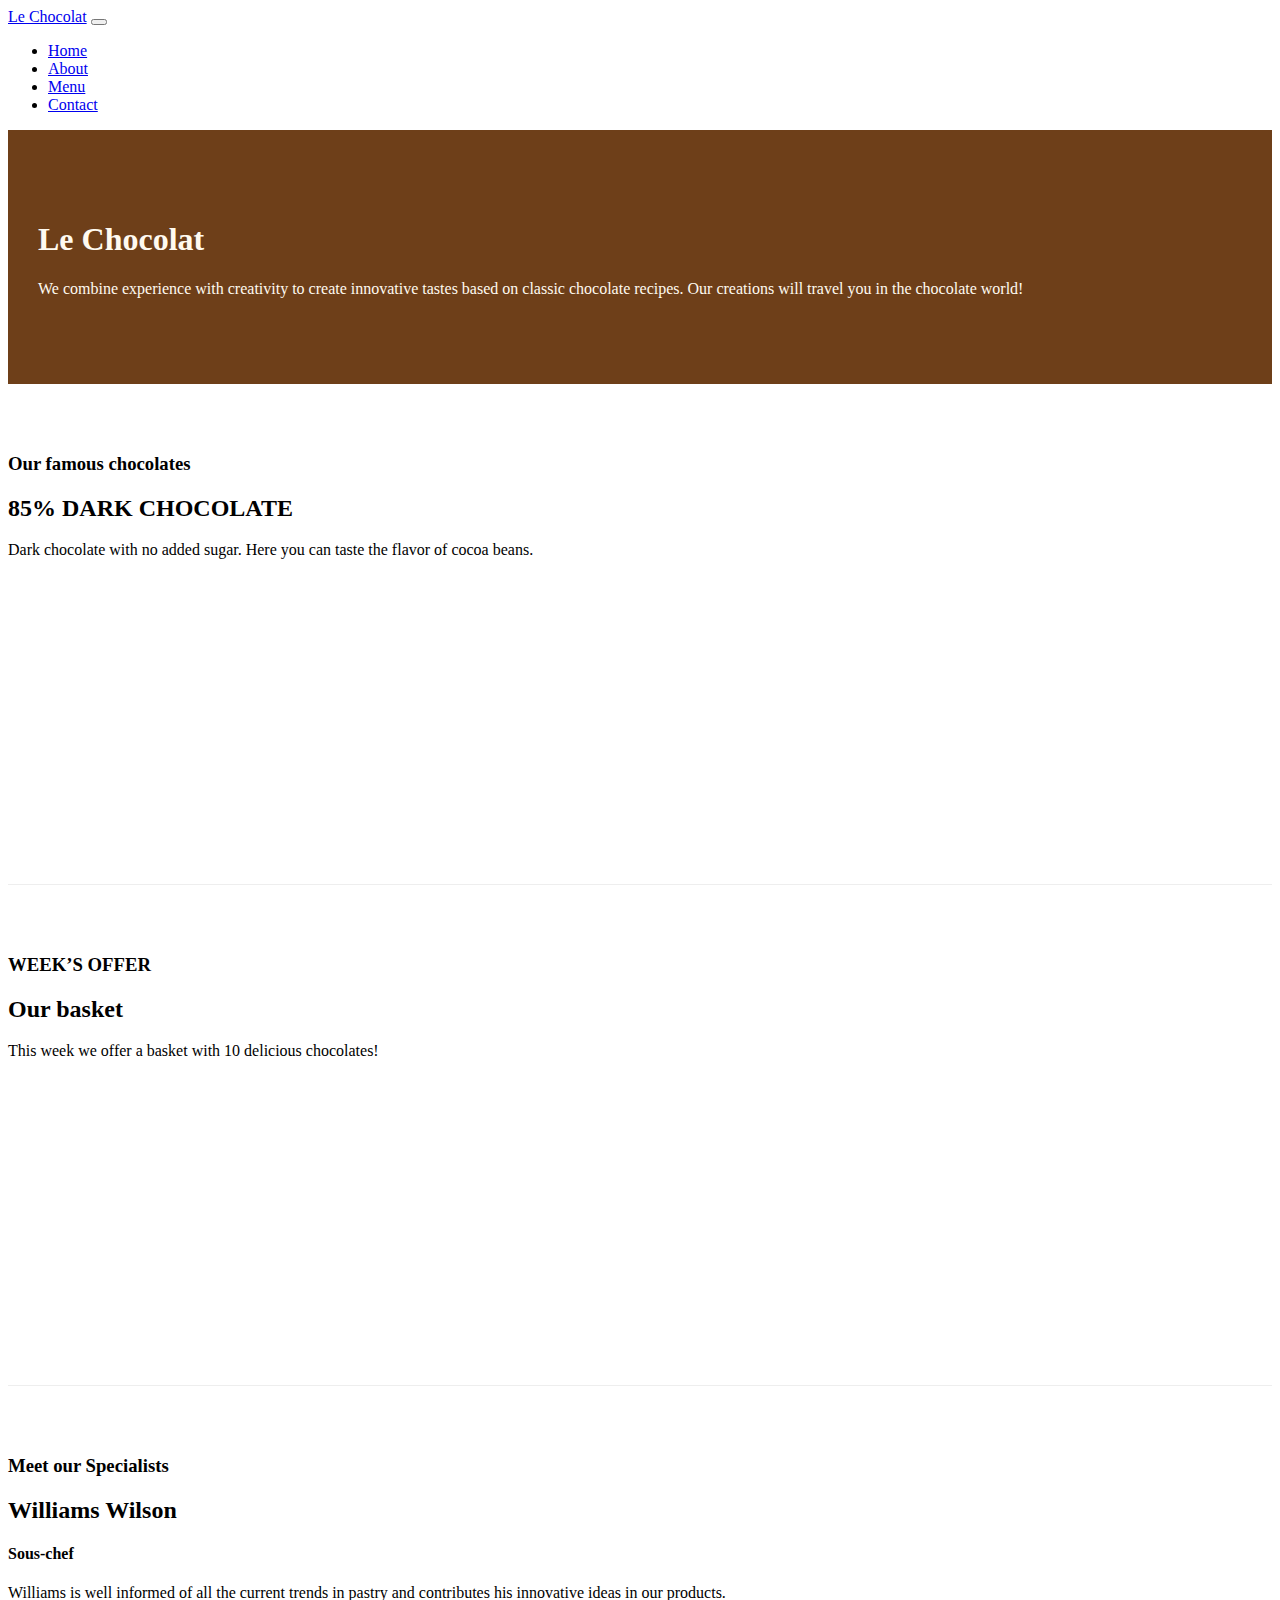
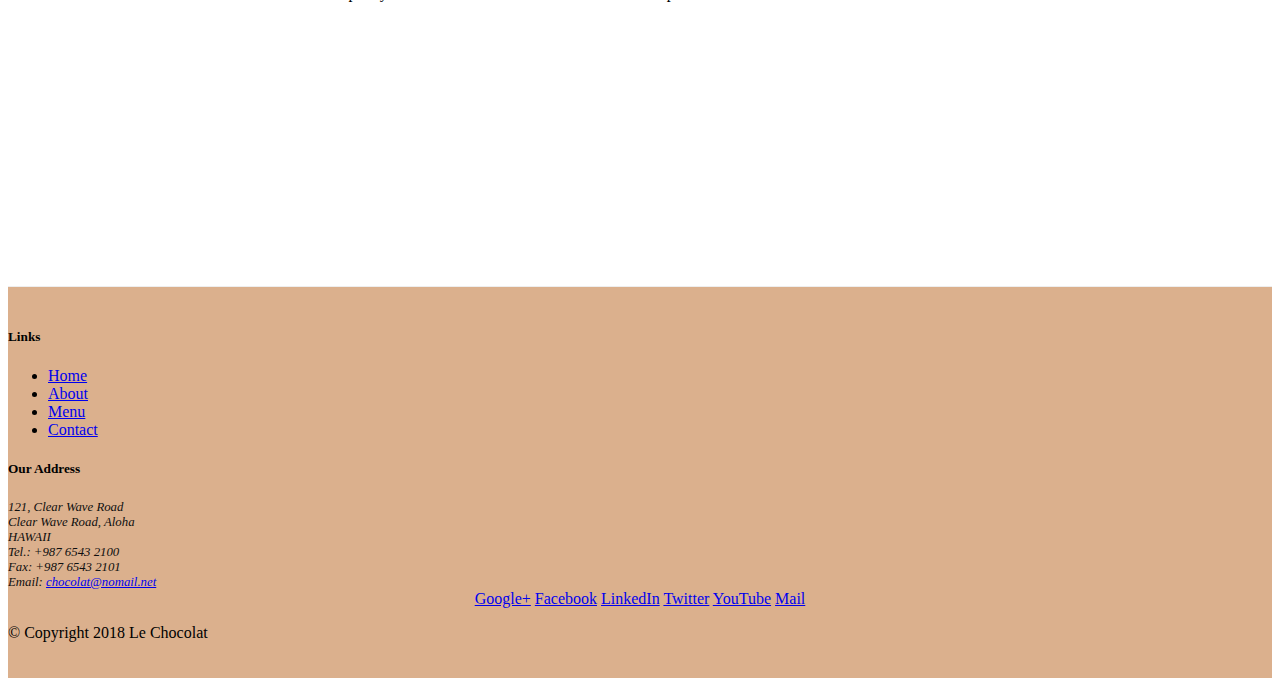
==== index.html @ abb356e7 "Navbar implemented" ====
<!DOCTYPE html>
<html lang="en">

<head>
    <title>Le Chocolat</title>
    <meta charset="utf-8">
    <meta name="viewport" content="width=device-width, initial-scale=1, shrink-to-fit=no">
    <meta http-equiv="x-ua-compatible" content="ie=edge">
    <link rel="stylesheet" href="node_modules/bootstrap/dist/css/bootstrap.min.css">
    <link href="css/css.css" rel="stylesheet">
</head>

<body>
    <nav class="navbar navbar-expand-md navbar-light bg-light fixed-top" >
        <div class="container">
            <a class="navbar-brand" href="#">Le Chocolat</a>
            <button class="navbar-toggler" type="button" data-toggle="collapse"  data-target="#Navbar">
                <span class="navbar-toggler-icon"></span>
            </button>
            <div class="collapse navbar-collapse" id="Navbar">
                <ul class="navbar-nav">
                    <li class="nav-item active"><a class="nav-link" href="#"> Home</a></li>
                    <li class="nav-item"><a class="nav-link" href="./aboutus.html">About</a></li>
                    <li class="nav-item"><a class="nav-link" href="#">Menu</a></li>
                    <li class="nav-item"><a class="nav-link" href="#">Contact</a></li>
                </ul>
            </div>            
        </div>
    </nav>
    <header class="jumbotron">
        <div class="container">
            <div class="row row-header">
                <div class="col-12 col-sm-8">
                    <h1>Le Chocolat</h1>
                    <p>We combine experience with creativity to create innovative tastes based on classic chocolate recipes. Our creations will travel you in the chocolate world!</p>
                </div>
                <div class="col col-sm">
                    <!-- TODO -->
                </div>
            </div>
        </div>
    </header>

    <div class="container">
        <div class="row flex-row-reverse row-content align-items-center">
            <div class="col-sm-4 col-md-3">
                <h3>Our famous chocolates</h3>
            </div>
            <div class="col-sm col-md">
                <h2>85% DARK CHOCOLATE</h2>
                <p>Dark chocolate with no added sugar. Here you can taste the flavor of cocoa beans.</p>
            </div>
        </div>


        <div class="row row-content align-items-center">
            <div class="col-sm-4 col-md-3">
                <h3>WEEK’S OFFER</h3>
            </div>
            <div class="col-sm col-md">
                <h2>Our basket</h2>
                <p>This week we offer a basket with 10 delicious chocolates! </p>
            </div>
        </div>

        <div class="row flex-row-reverse row-content align-items-center">
            <div class="col-sm-4 col-md-3">
                <h3>Meet our  Specialists</h3>
            </div>
            <div class="col-sm col-md">
                <h2>Williams Wilson </h2>
                <h4>Sous-chef</h4>
                <p>Williams is well informed of all the current trends in pastry and contributes his innovative ideas in our products.</p>
            </div>
        </div>
    </div>

    <footer class="footer">
        <div class="container">
            <div class="row">             
                <div class="col-5 offset-1 col-sm-2">
                    <h5>Links</h5>
                    <ul class="list-unstyled">
                        <li><a href="#">Home</a></li>
                        <li><a href="#">About</a></li>
                        <li><a href="#">Menu</a></li>
                        <li><a href="#">Contact</a></li>
                    </ul>
                </div>
                <div class="col-6 col-sm-5">
                    <h5>Our Address</h5>
                    <address>
                        121, Clear Wave Road<br>
                        Clear Wave Road, Aloha<br>
                        HAWAII<br>
                        Tel.: +987 6543 2100<br>
                        Fax: +987 6543 2101<br>
                        Email: <a href="mailto:chocolat@nomail.net">chocolat@nomail.net</a>
		           </address>
                </div>
                <div class="col col-sm-4 align-self-center">
                    <div style="text-align: center;">
                        <a href="http://google.com/+">Google+</a>
                        <a href="http://www.facebook.com/profile.php?id=">Facebook</a>
                        <a href="http://www.linkedin.com/in/">LinkedIn</a>
                        <a href="http://twitter.com/">Twitter</a>
                        <a href="http://youtube.com/">YouTube</a>
                        <a href="mailto:">Mail</a>
                    </div>
                </div>
           </div>
           <div class="row justify-content-center">             
                <div class="col-auto">
                    <p> &copy; Copyright 2018 Le Chocolat</p>
                </div>
           </div>
        </div>
    </footer>

    <script src="node_modules/jquery/dist/jquery.min.js"></script>
    <script src="node_modules/tether/dist/js/tether.min.js"></script>
    <script src="node_modules/popper.js/dist/umd/popper.min.js"></script>
    <script src="node_modules/bootstrap/dist/js/bootstrap.min.js"></script>
</body>


</html>
---- css/css.css ----
.jumbotron {
    padding:70px 30px 70px 30px;
    margin:0px auto;
    background: #6E3F19;
    color:floralwhite;
}
address{
    font-size:80%;
    margin:0px;
    color:#0f0f0f;
}

.row-header{
    margin:0px auto;
    padding:0px;
}
.row-content {
    margin:0px auto;
    padding: 50px 0px 50px 0px;
    border-bottom: 1px ridge;
    min-height:400px;
}
.footer{
    background-color: #dbb08d;
    margin:0px auto;
    padding: 20px 0px 20px 0px;
}
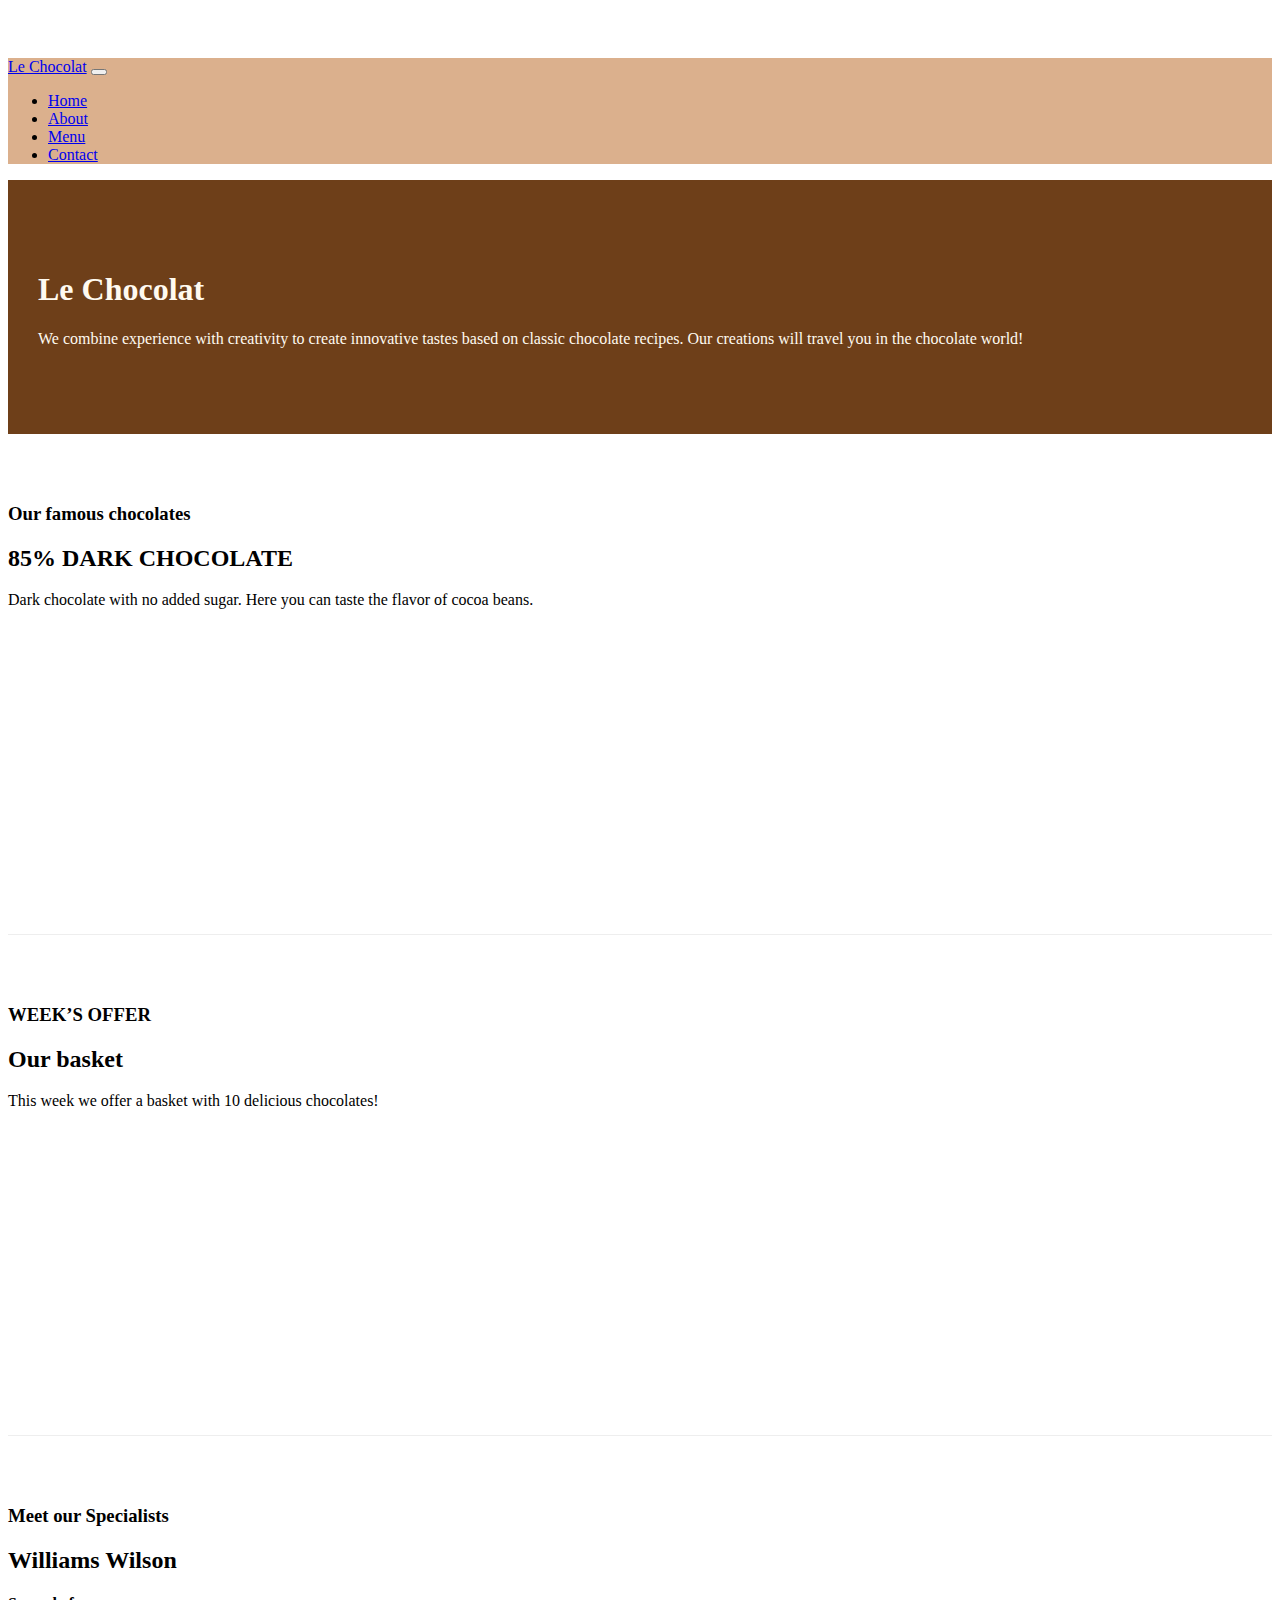
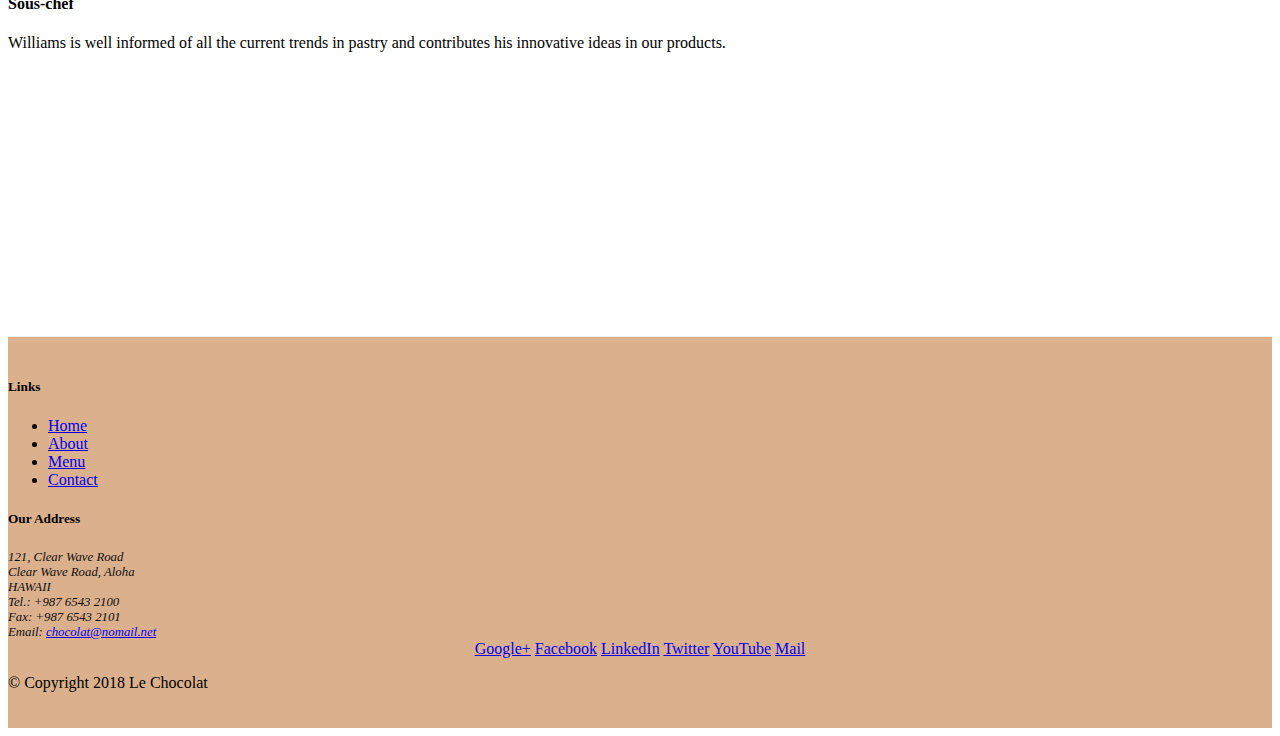
==== commit 8e741bf9: "Breadcrumb implemented" ====
--- a/index.html
+++ b/index.html
@@ -27,6 +27,7 @@
             </div>            
         </div>
     </nav>
+
     <header class="jumbotron">
         <div class="container">
             <div class="row row-header">
@@ -40,6 +41,7 @@
             </div>
         </div>
     </header>
+
 
     <div class="container">
         <div class="row flex-row-reverse row-content align-items-center">
--- a/css/css.css
+++ b/css/css.css
@@ -25,3 +25,11 @@
     margin:0px auto;
     padding: 20px 0px 20px 0px;
 }
+
+body{
+    padding:50px 0px 0px 0px;
+    z-index:0;
+}
+.bg-light {
+    background-color: #dbb08d !important;
+}
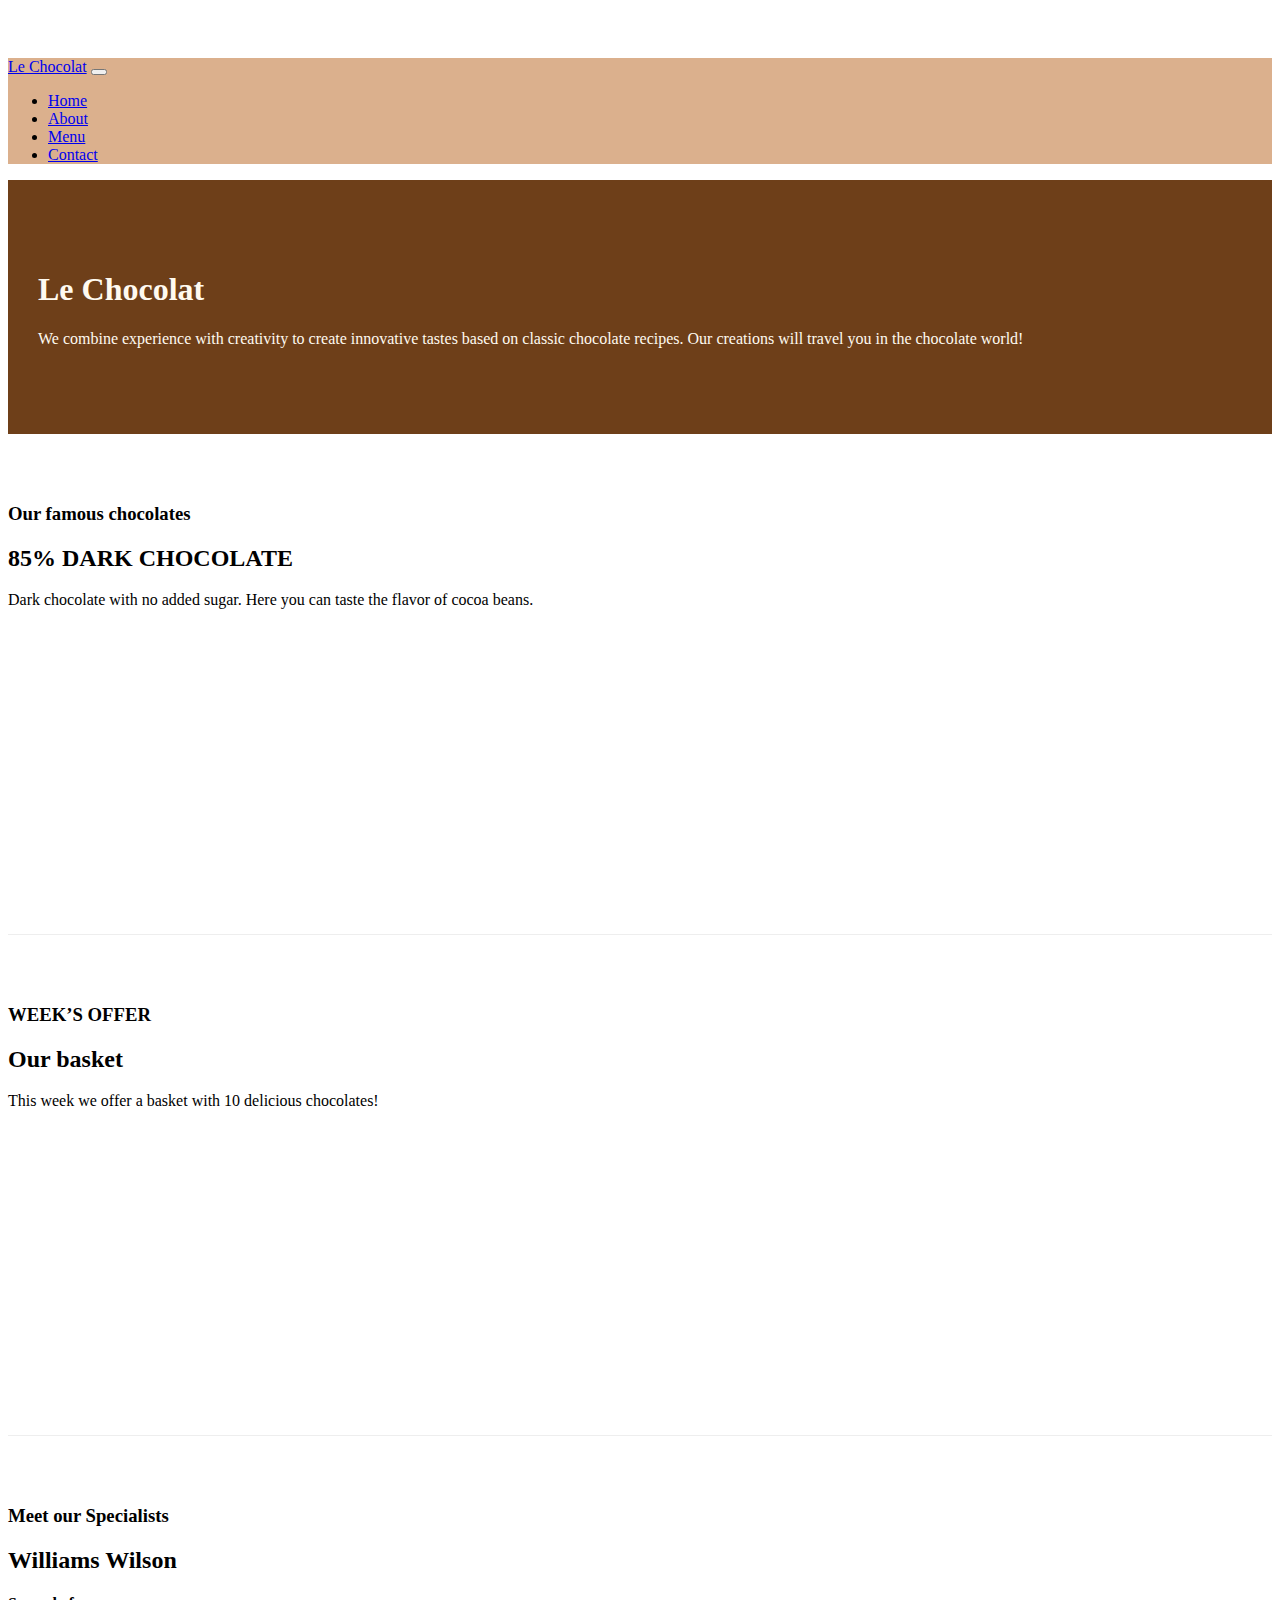
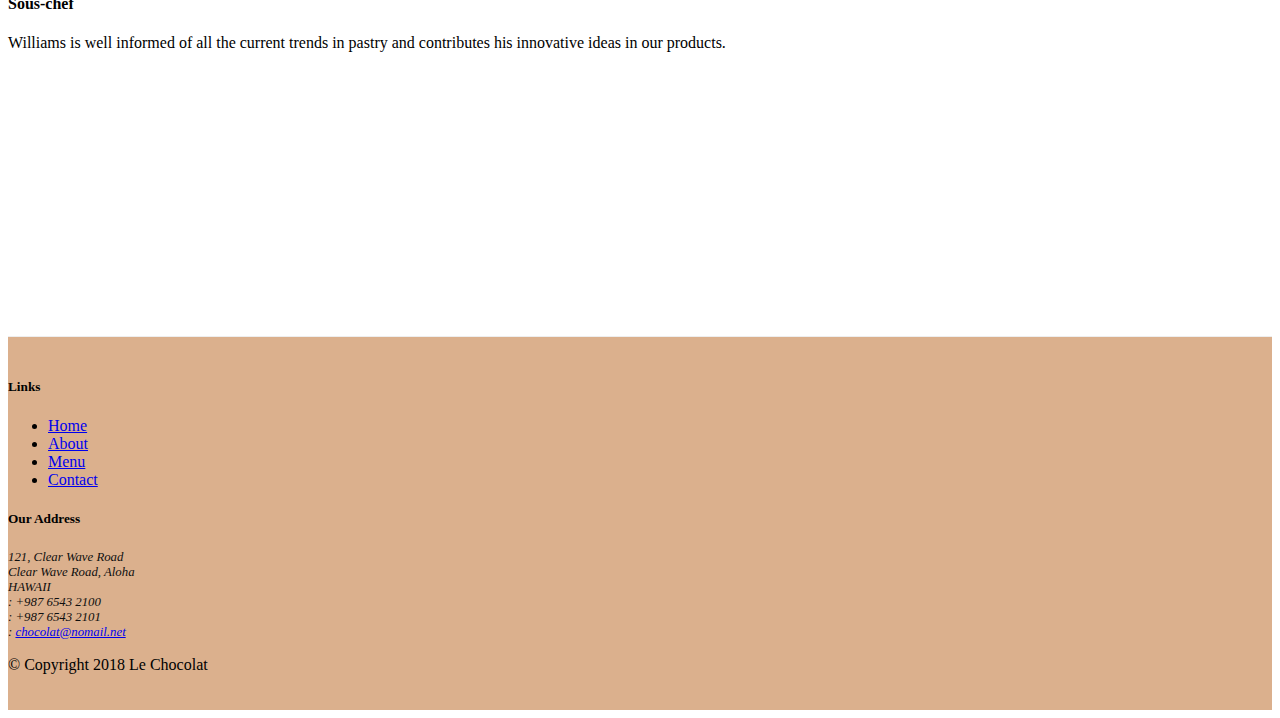
==== commit 09a1d680: "Font-Awesome implemented" ====
--- a/index.html
+++ b/index.html
@@ -8,6 +8,7 @@
     <meta http-equiv="x-ua-compatible" content="ie=edge">
     <link rel="stylesheet" href="node_modules/bootstrap/dist/css/bootstrap.min.css">
     <link href="css/css.css" rel="stylesheet">
+    <link rel="stylesheet" href="node_modules/font-awesome/css/font-awesome.min.css">
 </head>
 
 <body>
@@ -19,10 +20,18 @@
             </button>
             <div class="collapse navbar-collapse" id="Navbar">
                 <ul class="navbar-nav">
-                    <li class="nav-item active"><a class="nav-link" href="#"> Home</a></li>
-                    <li class="nav-item"><a class="nav-link" href="./aboutus.html">About</a></li>
-                    <li class="nav-item"><a class="nav-link" href="#">Menu</a></li>
-                    <li class="nav-item"><a class="nav-link" href="#">Contact</a></li>
+                    <li class="nav-item active">
+                        <a class="nav-link" href="#"><span class="fa fa-home fa-lg"></span> Home</a>
+                    </li>
+                    <li class="nav-item">
+                        <a class="nav-link" href="./aboutus.html"><span class="fa fa-info fa-lg"></span> About</a>
+                    </li>
+                    <li class="nav-item">
+                        <a class="nav-link" href="#"><span class="fa fa-list fa-lg"></span> Menu</a>
+                    </li>
+                    <li class="nav-item">
+                        <a class="nav-link" href="#"><span class="fa fa-address-card fa-lg"></span> Contact</a>
+                    </li>
                 </ul>
             </div>            
         </div>
@@ -95,19 +104,26 @@
                         121, Clear Wave Road<br>
                         Clear Wave Road, Aloha<br>
                         HAWAII<br>
-                        Tel.: +987 6543 2100<br>
-                        Fax: +987 6543 2101<br>
-                        Email: <a href="mailto:chocolat@nomail.net">chocolat@nomail.net</a>
+                        <i class="fa fa-phone fa-lg"></i>: +987 6543 2100 <br>
+                        <i class="fa fa-fax fa-lg"></i>: +987 6543 2101 <br>
+                        <i class="fa fa-envelope fa-lg"></i>: 
+                        <a href="mailto: chocolat@nomail.net"> chocolat@nomail.net </a>
 		           </address>
                 </div>
                 <div class="col col-sm-4 align-self-center">
                     <div style="text-align: center;">
-                        <a href="http://google.com/+">Google+</a>
-                        <a href="http://www.facebook.com/profile.php?id=">Facebook</a>
-                        <a href="http://www.linkedin.com/in/">LinkedIn</a>
-                        <a href="http://twitter.com/">Twitter</a>
-                        <a href="http://youtube.com/">YouTube</a>
-                        <a href="mailto:">Mail</a>
+                        <a class="btn btn-social-icon btn-google-plus" href ="http://google.com/+">
+                            <i class="fa fa-google-plus"></i></a>
+                        <a class="btn btn-social-icon btn-facebook" href="http://www.facebook.com/profile.php?id=">
+                            <i class="fa fa-facebook"></i></a>
+                        <a class="btn btn-social-icon btn-linkedin" href="http://www.linkedin.com/in/">
+                            <i class="fa fa-linkedin"></i></a>
+                        <a class="btn btn-social-icon btn-twitter" href="http://twitter.com/">
+                            <i class="fa fa-twitter"></i></a>
+                        <a class="btn btn-social-icon btn-youtube" href="http://youtube.com/">
+                            <i class="fa fa-youtube"></i></a>
+                        <a class="btn btn-social-icon" href="mailto:">
+                            <i class="fa fa-envelope-o"></i></a>
                     </div>
                 </div>
            </div>
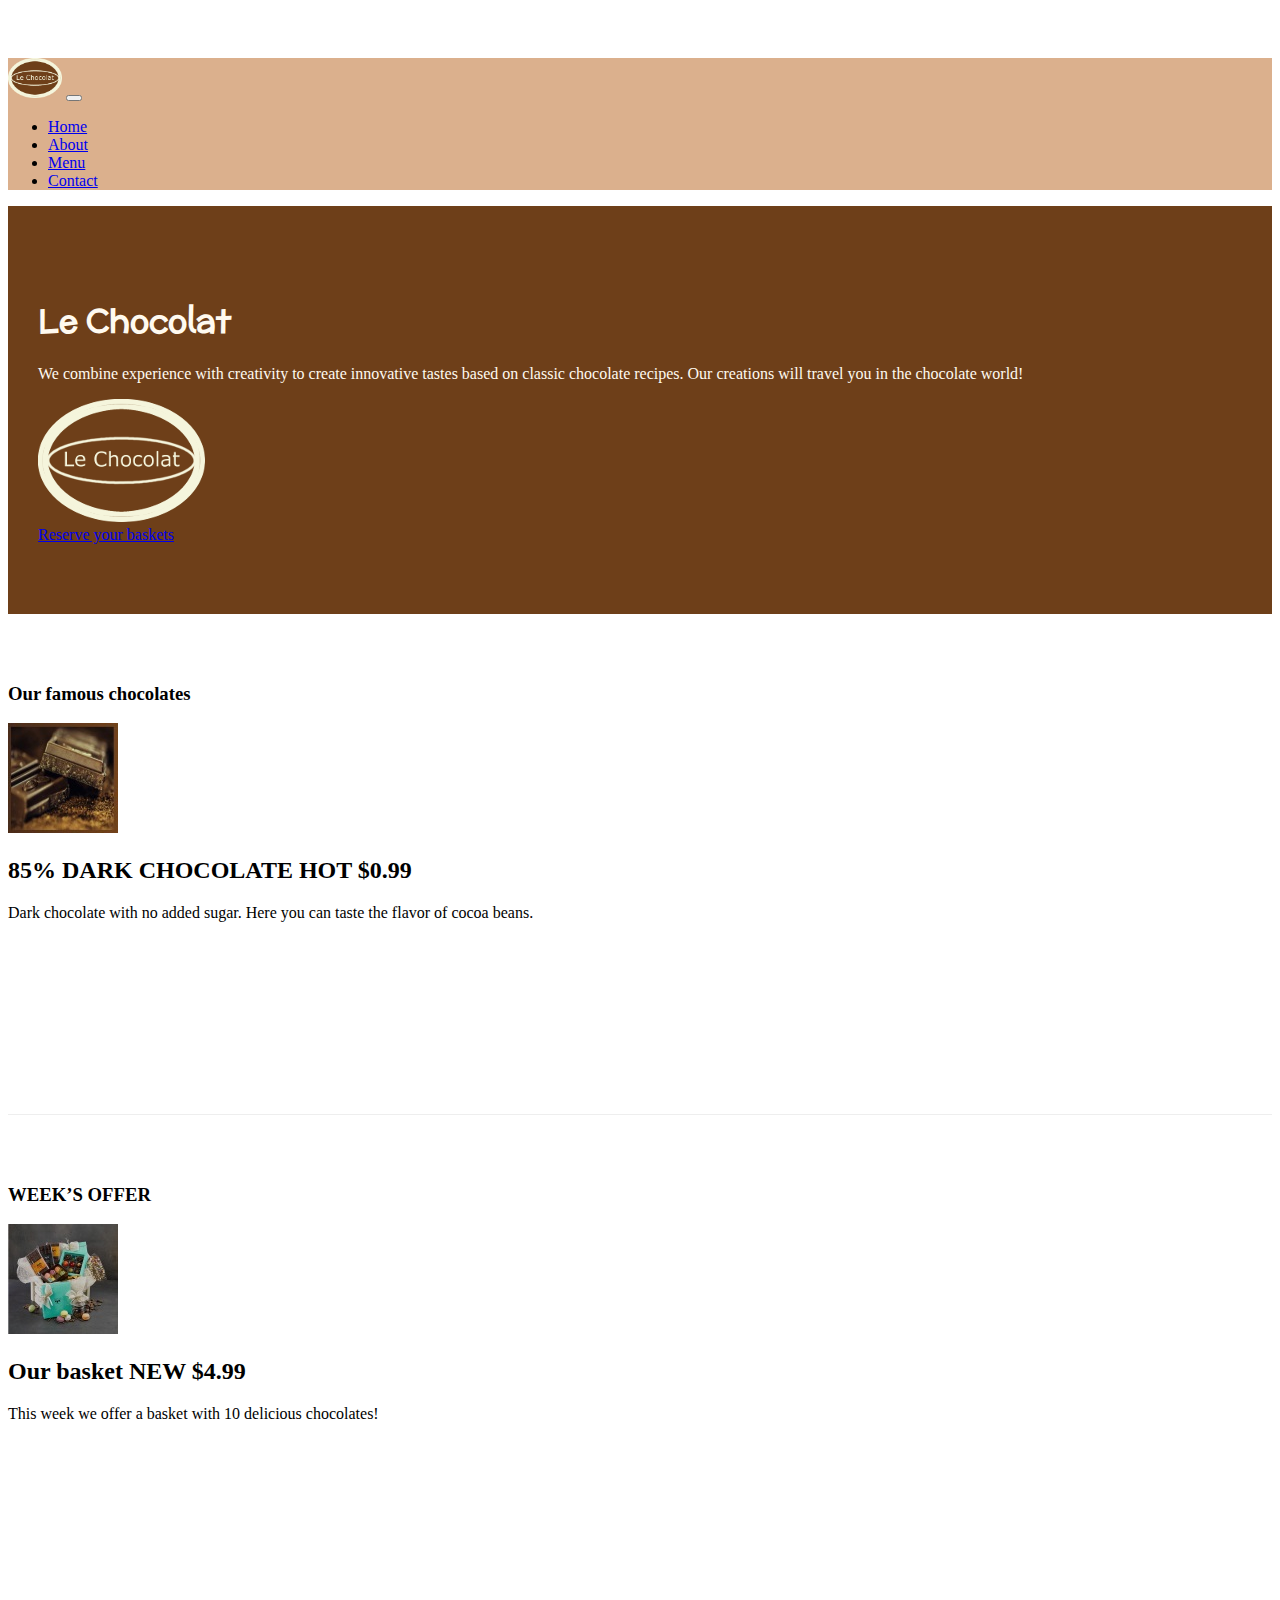
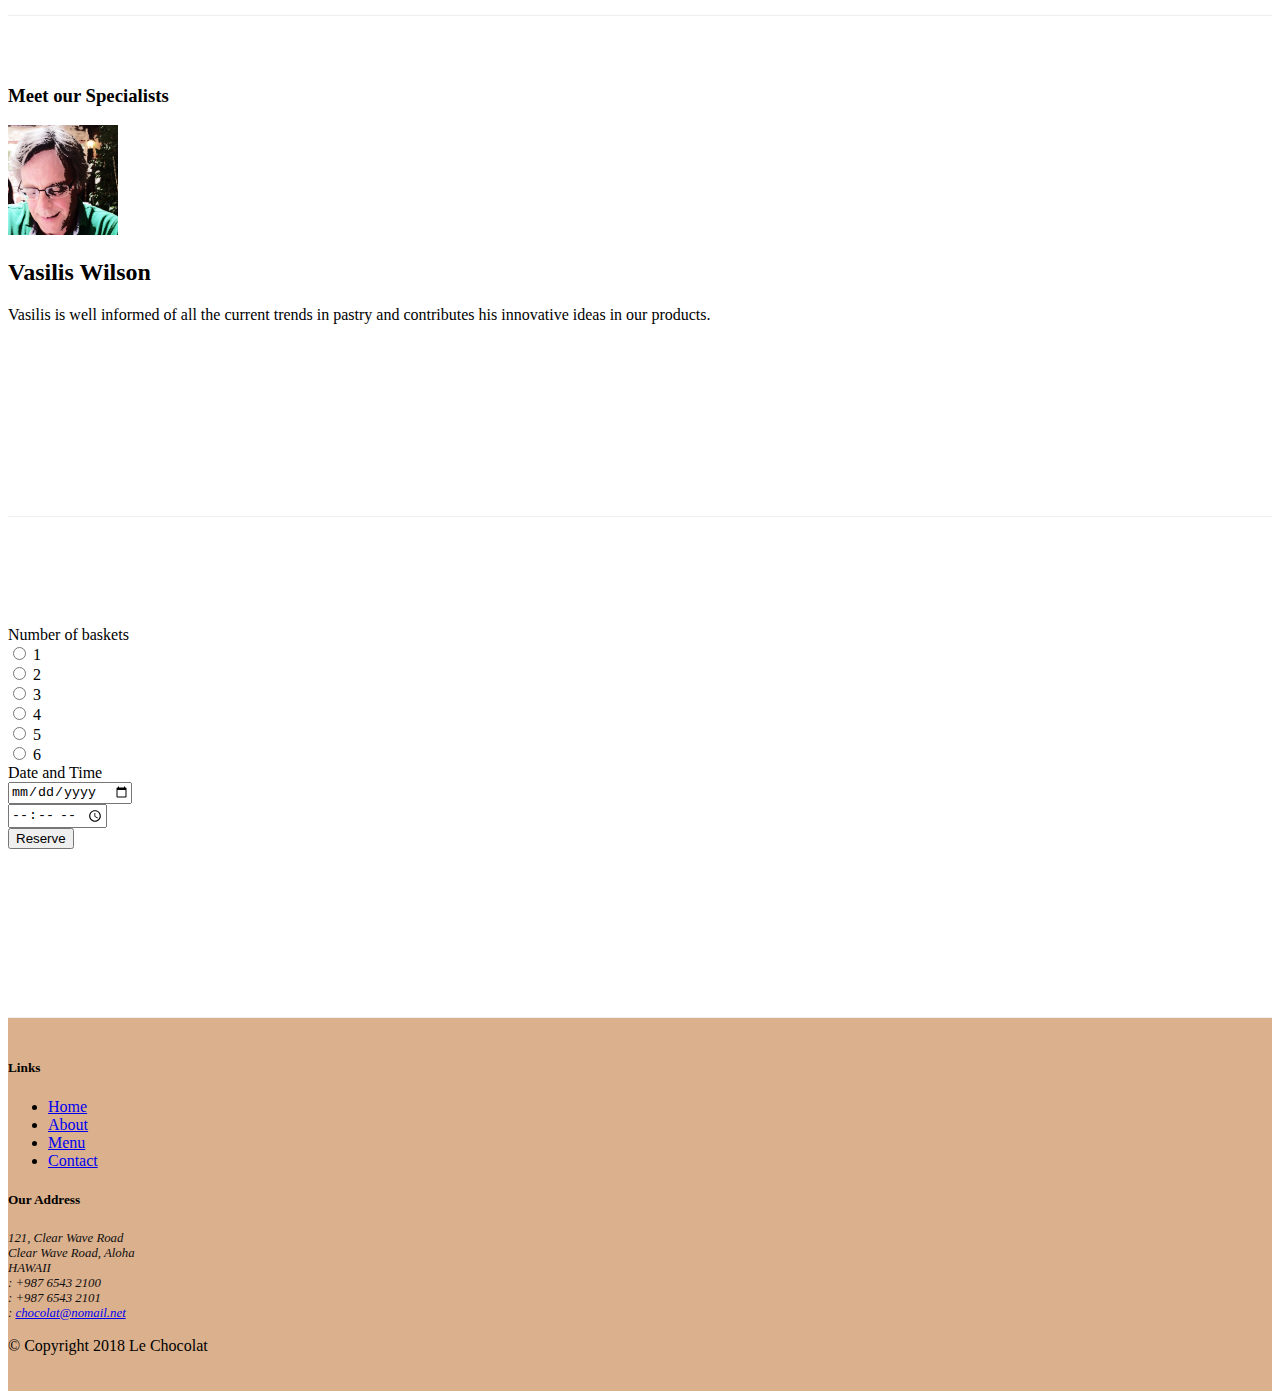
==== commit 56911b9b: "Tabs" ====
--- a/index.html
+++ b/index.html
@@ -2,55 +2,59 @@
 <html lang="en">
 
 <head>
-    <title>Le Chocolat</title>
+    <!-- Required meta tags always come first -->
     <meta charset="utf-8">
     <meta name="viewport" content="width=device-width, initial-scale=1, shrink-to-fit=no">
     <meta http-equiv="x-ua-compatible" content="ie=edge">
+    <!-- Bootstrap CSS -->
     <link rel="stylesheet" href="node_modules/bootstrap/dist/css/bootstrap.min.css">
+    <link rel="stylesheet" href="node_modules/font-awesome/css/font-awesome.min.css">
+    <link href="https://fonts.googleapis.com/css?family=Liu+Jian+Mao+Cao|McLaren&display=swap" rel="stylesheet">
     <link href="css/css.css" rel="stylesheet">
-    <link rel="stylesheet" href="node_modules/font-awesome/css/font-awesome.min.css">
+
+    <title>Le Chocolat</title>
 </head>
 
 <body>
-    <nav class="navbar navbar-expand-md navbar-light bg-light fixed-top" >
+    <nav class="navbar navbar-expand-md navbar-light bg-light fixed-top ">
         <div class="container">
-            <a class="navbar-brand" href="#">Le Chocolat</a>
-            <button class="navbar-toggler" type="button" data-toggle="collapse"  data-target="#Navbar">
+            <a class="navbar-brand" href="#"><img src="images/logo.png" height="40" width="54"></a>
+            <button class="navbar-toggler" type="button" data-toggle="collapse" data-target="#Navbar">
                 <span class="navbar-toggler-icon"></span>
             </button>
             <div class="collapse navbar-collapse" id="Navbar">
                 <ul class="navbar-nav">
-                    <li class="nav-item active">
-                        <a class="nav-link" href="#"><span class="fa fa-home fa-lg"></span> Home</a>
+                    <li class="nav-item active"><a class="nav-link" href="#"><span class="fa fa-home fa-lg"></span>
+                            Home</a></li>
+                    <li class="nav-item"><a class="nav-link" href="./aboutus.html"><span
+                                class="fa fa-info fa-lg"></span> About</a></li>
+                    <li class="nav-item"><a class="nav-link" href="#"> <span class="fa fa-list fa-lg"></span> Menu</a>
                     </li>
-                    <li class="nav-item">
-                        <a class="nav-link" href="./aboutus.html"><span class="fa fa-info fa-lg"></span> About</a>
-                    </li>
-                    <li class="nav-item">
-                        <a class="nav-link" href="#"><span class="fa fa-list fa-lg"></span> Menu</a>
-                    </li>
-                    <li class="nav-item">
-                        <a class="nav-link" href="#"><span class="fa fa-address-card fa-lg"></span> Contact</a>
-                    </li>
+                    <li class="nav-item"><a class="nav-link" href="./contactus.html"> <span
+                                class="fa fa-address-card fa-lg"></span>
+                            Contact</a></li>
                 </ul>
-            </div>            
+            </div>
         </div>
     </nav>
 
     <header class="jumbotron">
         <div class="container">
             <div class="row row-header">
-                <div class="col-12 col-sm-8">
-                    <h1>Le Chocolat</h1>
-                    <p>We combine experience with creativity to create innovative tastes based on classic chocolate recipes. Our creations will travel you in the chocolate world!</p>
-                </div>
-                <div class="col col-sm">
-                    <!-- TODO -->
+                <div class="col-12 col-sm-6 align-self-center">
+                    <h1 style="font-family: 'McLaren', cursive;">Le Chocolat</h1>
+                    <p>We combine experience with creativity to create innovative tastes based on classic chocolate
+                        recipes. Our creations will travel you in the chocolate world!</p>
+                </div>
+                <div class="col-6 col-sm-3 align-self-center">
+                    <img src="images/logo.png" class="img-fluid">
+                </div>
+                <div class="col-6 col-sm-3 align-self-center">
+                    <a class="btn btn-warning btn-sm" href="#reserve-form" role="button">Reserve your baskets</a>
                 </div>
             </div>
         </div>
     </header>
-
 
     <div class="container">
         <div class="row flex-row-reverse row-content align-items-center">
@@ -58,13 +62,34 @@
                 <h3>Our famous chocolates</h3>
             </div>
             <div class="col-sm col-md">
-                <h2>85% DARK CHOCOLATE</h2>
-                <p>Dark chocolate with no added sugar. Here you can taste the flavor of cocoa beans.</p>
-            </div>
-        </div>
-
-
-        <div class="row row-content align-items-center">
+                <div class="media">
+                    <img src="images/dark85.jpg" class="d-flex mr-3 img-thumbnail align-self-center">
+                    <div class="media-body">
+                        <h2>85% DARK CHOCOLATE <span class="badge badge-danger">HOT</span> <span
+                                class="badge badge-pill badge-success">$0.99</span></h2>
+                        <p>Dark chocolate with no added sugar. Here you can taste the flavor of cocoa beans.</p>
+                    </div>
+                </div>
+            </div>
+        </div>
+
+        <div class="row flex-row-reverse row-content align-items-center">
+            <div class="col-sm-4 col-md-3">
+                <h3>WEEK’S OFFER</h3>
+            </div>
+            <div class="col-sm col-md">
+                <div class="media">
+                    <img src="images/promotion.jpg" class="d-flex mr-3 img-thumbnail align-self-center">
+                    <div class="media-body">
+                        <h2>Our basket <span class="badge badge-danger">NEW</span> <span
+                                class="badge badge-pill badge-success">$4.99</span></h2>
+                        <p>This week we offer a basket with 10 delicious chocolates! </p>
+                    </div>
+                </div>
+            </div>
+        </div>
+
+        <!-- <div class="row row-content align-items-center">
             <div class="col-sm-4 col-md-3">
                 <h3>WEEK’S OFFER</h3>
             </div>
@@ -72,30 +97,105 @@
                 <h2>Our basket</h2>
                 <p>This week we offer a basket with 10 delicious chocolates! </p>
             </div>
-        </div>
+        </div> -->
 
         <div class="row flex-row-reverse row-content align-items-center">
             <div class="col-sm-4 col-md-3">
-                <h3>Meet our  Specialists</h3>
-            </div>
-            <div class="col-sm col-md">
-                <h2>Williams Wilson </h2>
-                <h4>Sous-chef</h4>
-                <p>Williams is well informed of all the current trends in pastry and contributes his innovative ideas in our products.</p>
+                <h3>Meet our Specialists</h3>
+            </div>
+            <div class="col-sm col-md">
+                <div class="media">
+                    <img class="d-flex mr-3 img-thumbnail align-self-center" src="images/cartoonVasilis.png"
+                        alt="Vasilis Wilson">
+                    <div class="media-body">
+                        <h2 class="mt-0">Vasilis Wilson</h2>
+                        <p class="col d-none d-md-block">Vasilis is well informed of all the current
+                            trends in pastry and contributes his innovative ideas in our products.</p>
+                    </div>
+                </div>
+            </div>
+        </div>
+
+        <div class="row row-content justify-content-center">
+            <div class="col-12 col-sm-10">
+                <div class="card border-default">
+                    <h3 class="card-header bg-warning" style="color:white" id="reserve-form">Reserve your Baskets</h3>
+                    <div class="card-body">
+                        <form>
+                            <div class="form-group row">
+                                <label class="col-12 col-sm-3 col-form-label">Number of baskets</label>
+                                <div class="col-12 col-sm-9">
+                                    <div class="form-check form-check-inline">
+                                        <input class="form-check-input" type="radio" name="inlineRadioOptions"
+                                            id="inlineRadio1" value="option1">
+                                        <label class="form-check-label" for="inlineRadio1">1</label>
+                                    </div>
+                                    <div class="form-check form-check-inline">
+                                        <input class="form-check-input" type="radio" name="inlineRadioOptions"
+                                            id="inlineRadio2" value="option2">
+                                        <label class="form-check-label" for="inlineRadio2">2</label>
+                                    </div>
+                                    <div class="form-check form-check-inline">
+                                        <input class="form-check-input" type="radio" name="inlineRadioOptions"
+                                            id="inlineRadio3" value="option3">
+                                        <label class="form-check-label" for="inlineRadio3">3</label>
+                                    </div>
+                                    <div class="form-check form-check-inline">
+                                        <input class="form-check-input" type="radio" name="inlineRadioOptions"
+                                            id="inlineRadio4" value="option4">
+                                        <label class="form-check-label" for="inlineRadio4">4</label>
+                                    </div>
+                                    <div class="form-check form-check-inline">
+                                        <input class="form-check-input" type="radio" name="inlineRadioOptions"
+                                            id="inlineRadio5" value="option5">
+                                        <label class="form-check-label" for="inlineRadio5">5</label>
+                                    </div>
+                                    <div class="form-check form-check-inline">
+                                        <input class="form-check-input" type="radio" name="inlineRadioOptions"
+                                            id="inlineRadio6" value="option6">
+                                        <label class="form-check-label" for="inlineRadio6">6</label>
+                                    </div>
+                                </div>
+                            </div>
+                            <div class="form-group row">
+                                <label class="col-12 col-sm-3 col-form-label">Date and Time</label>
+                                <div class="input-group col-12 col-sm-4">
+                                    <div class="input-group-prepend">
+                                        <span class="input-group-text"><i class="fa fa-calendar"
+                                                aria-hidden="true"></i></span>
+                                    </div>
+                                    <input type="date" class="form-control" id="date">
+                                </div>
+                                <div class="input-group col-12 col-sm-4">
+                                    <div class="input-group-prepend">
+                                        <span class="input-group-text"><i class="fa fa-clock-o"
+                                                aria-hidden="true"></i></span>
+                                    </div>
+                                    <input type="time" class="form-control" id="time">
+                                </div>
+                            </div>
+                            <div class="form-group row">
+                                <div class="col-12 col-sm-3">
+                                    <button type="submit" class="btn btn-primary btn-sm">Reserve</button>
+                                </div>
+                            </div>
+                        </form>
+                    </div>
+                </div>
             </div>
         </div>
     </div>
 
     <footer class="footer">
         <div class="container">
-            <div class="row">             
+            <div class="row">
                 <div class="col-5 offset-1 col-sm-2">
                     <h5>Links</h5>
                     <ul class="list-unstyled">
                         <li><a href="#">Home</a></li>
-                        <li><a href="#">About</a></li>
+                        <li><a href="./aboutus.html">About</a></li>
                         <li><a href="#">Menu</a></li>
-                        <li><a href="#">Contact</a></li>
+                        <li><a href="./contactus.html">Contact</a></li>
                     </ul>
                 </div>
                 <div class="col-6 col-sm-5">
@@ -106,13 +206,13 @@
                         HAWAII<br>
                         <i class="fa fa-phone fa-lg"></i>: +987 6543 2100 <br>
                         <i class="fa fa-fax fa-lg"></i>: +987 6543 2101 <br>
-                        <i class="fa fa-envelope fa-lg"></i>: 
+                        <i class="fa fa-envelope fa-lg"></i>:
                         <a href="mailto: chocolat@nomail.net"> chocolat@nomail.net </a>
-		           </address>
-                </div>
-                <div class="col col-sm-4 align-self-center">
-                    <div style="text-align: center;">
-                        <a class="btn btn-social-icon btn-google-plus" href ="http://google.com/+">
+                    </address>
+                </div>
+                <div class="col col-sm align-self-center">
+                    <div style="text-align:center">
+                        <a class="btn btn-social-icon btn-google-plus" href="http://google.com/+">
                             <i class="fa fa-google-plus"></i></a>
                         <a class="btn btn-social-icon btn-facebook" href="http://www.facebook.com/profile.php?id=">
                             <i class="fa fa-facebook"></i></a>
@@ -126,20 +226,21 @@
                             <i class="fa fa-envelope-o"></i></a>
                     </div>
                 </div>
-           </div>
-           <div class="row justify-content-center">             
+            </div>
+            <div class="row justify-content-center">
                 <div class="col-auto">
                     <p> &copy; Copyright 2018 Le Chocolat</p>
                 </div>
-           </div>
+            </div>
         </div>
     </footer>
 
+    <!-- jQuery first, then Tether, then Bootstrap JS. -->
     <script src="node_modules/jquery/dist/jquery.min.js"></script>
     <script src="node_modules/tether/dist/js/tether.min.js"></script>
     <script src="node_modules/popper.js/dist/umd/popper.min.js"></script>
     <script src="node_modules/bootstrap/dist/js/bootstrap.min.js"></script>
+
 </body>
 
-
 </html>--- a/css/css.css
+++ b/css/css.css
@@ -1,15 +1,3 @@
-.jumbotron {
-    padding:70px 30px 70px 30px;
-    margin:0px auto;
-    background: #6E3F19;
-    color:floralwhite;
-}
-address{
-    font-size:80%;
-    margin:0px;
-    color:#0f0f0f;
-}
-
 .row-header{
     margin:0px auto;
     padding:0px;
@@ -25,11 +13,33 @@
     margin:0px auto;
     padding: 20px 0px 20px 0px;
 }
-
+.jumbotron {
+    padding:70px 30px 70px 30px;
+    margin:0px auto;
+    background: #6E3F19;
+    color:floralwhite;
+}
+address{
+    font-size:80%;
+    margin:0px;
+    color:#0f0f0f;
+}
+.bg-light {
+    background-color: #dbb08d !important;
+}
 body{
     padding:50px 0px 0px 0px;
     z-index:0;
 }
-.bg-light {
-    background-color: #dbb08d !important;
+.table .thead-dark th{
+    color:floralwhite;
+    background-color:#6E3F19
 }
+tr:hover {background-color:#dbb08d !important}
+
+.tab-content {
+    border-left: 1px solid #ddd;
+    border-right: 1px solid #ddd;
+    border-bottom: 1px solid #ddd;
+    padding: 10px;
+  }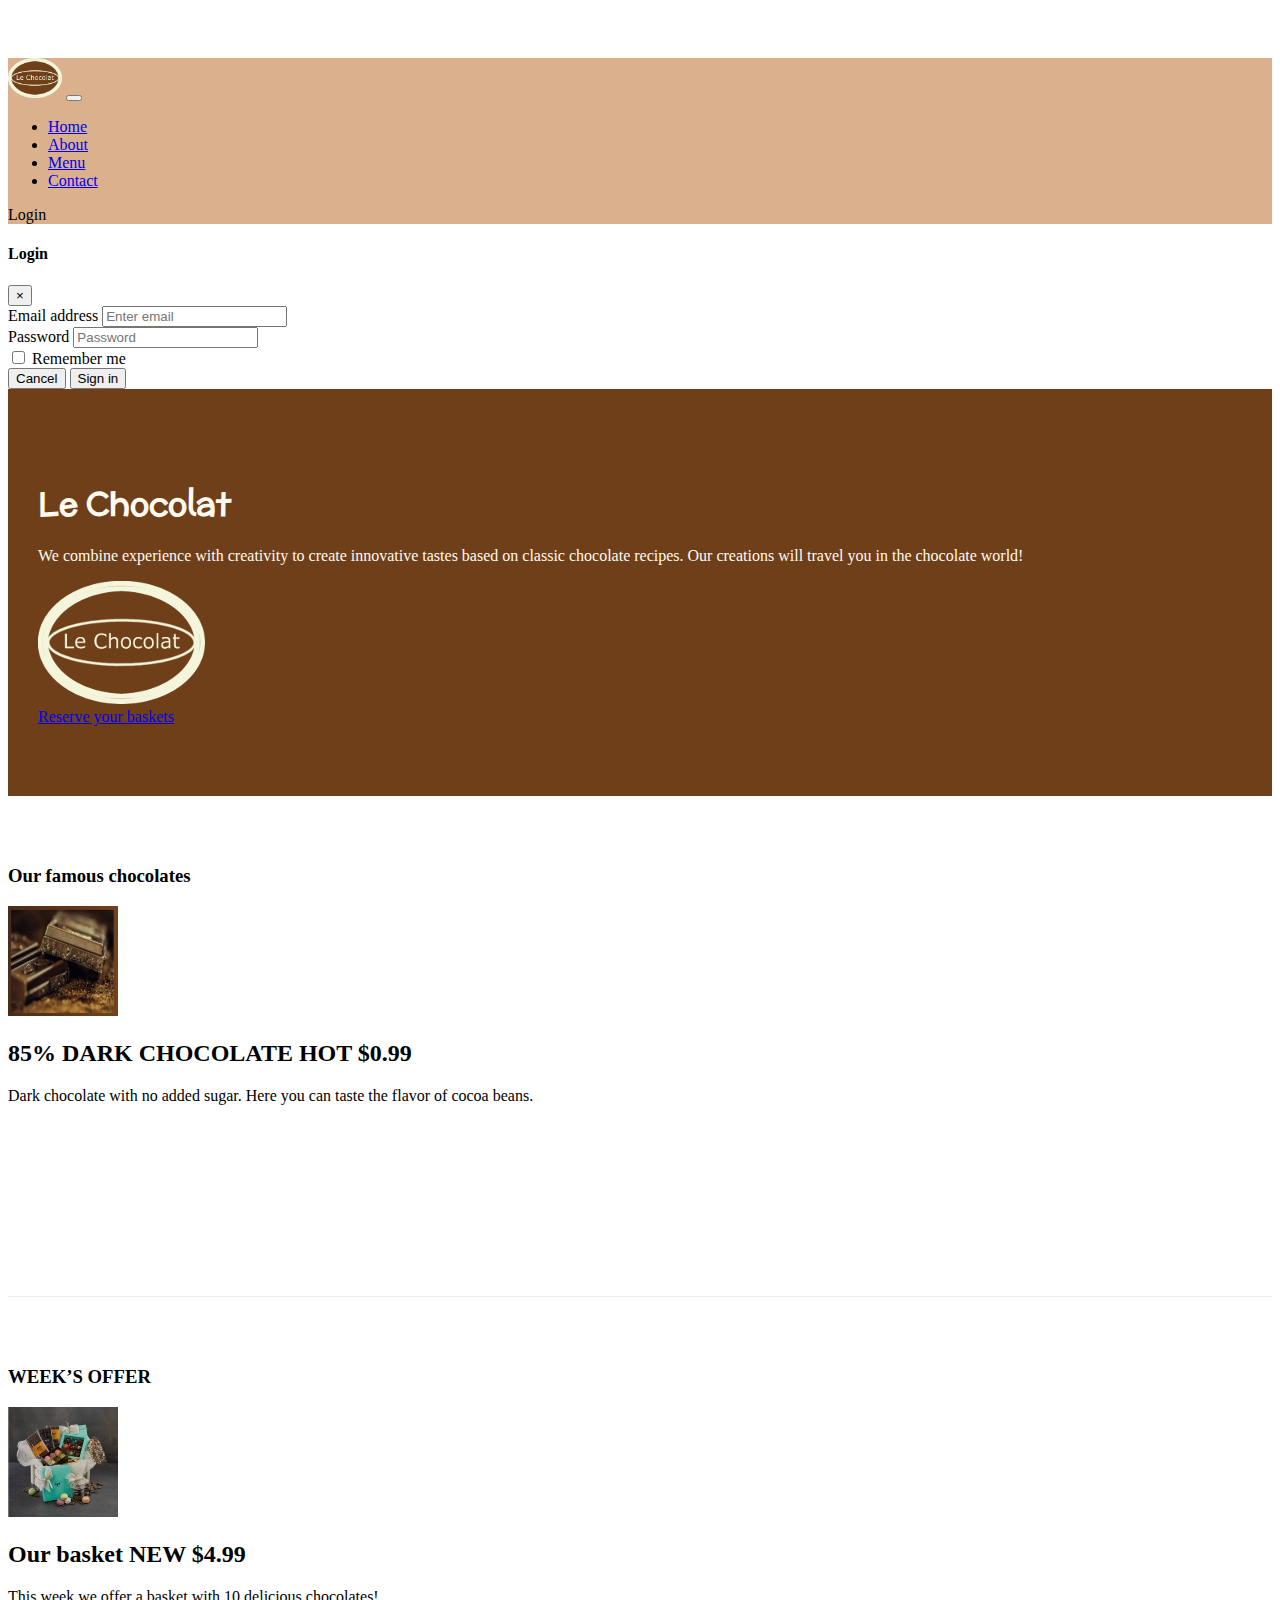
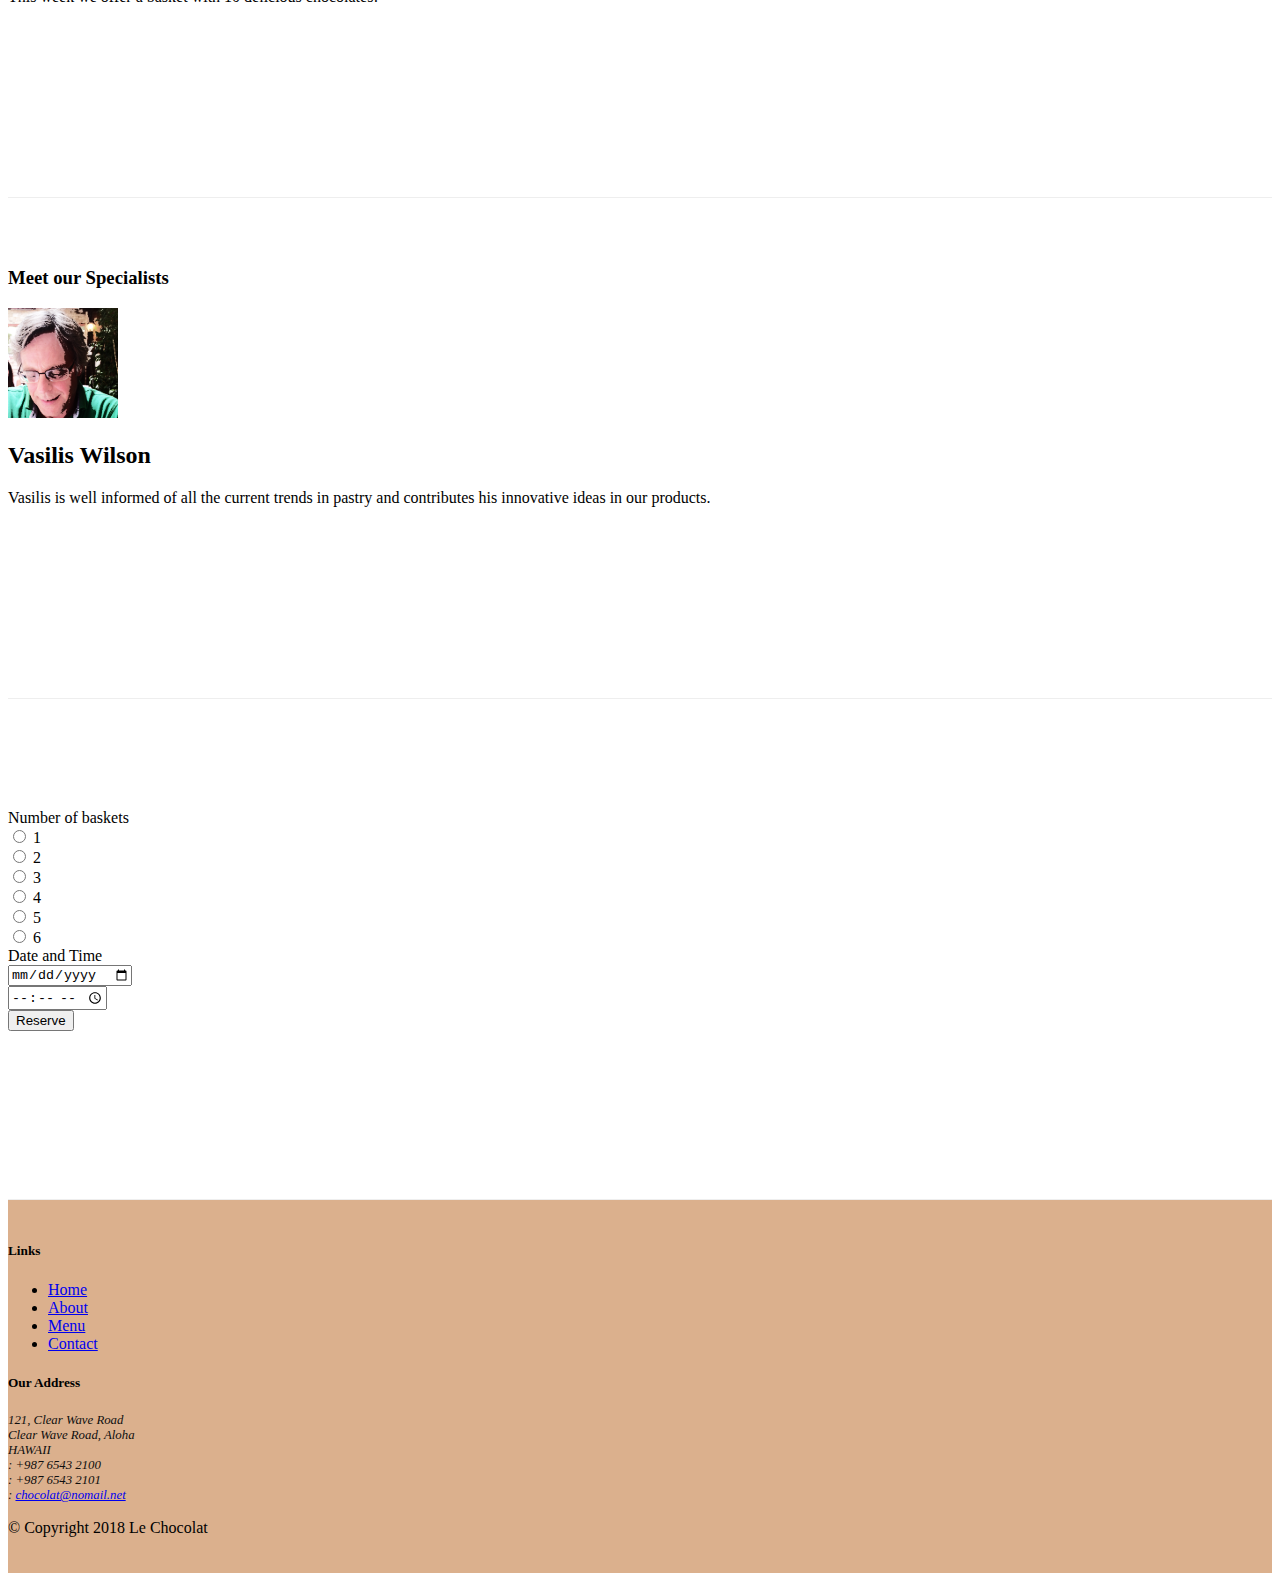
==== commit d2e0cf15: "Modal Added" ====
--- a/index.html
+++ b/index.html
@@ -34,9 +34,58 @@
                                 class="fa fa-address-card fa-lg"></span>
                             Contact</a></li>
                 </ul>
+                <ul class="navbar-nav mr-auto"></ul>
+                <span class="navbar-text">
+                        <a data-toggle="modal" data-target="#loginModal">
+                           <span class="fa fa-sign-in"></span> Login
+                         </a>
+                       </span>
             </div>
         </div>
     </nav>
+    <div id="loginModal" class="modal fade" role="dialog">
+            <div class="modal-dialog modal-lg" role="content">
+                <!-- Modal content-->
+                <div class="modal-content">
+                    <div class="modal-header">
+                        <h4 class="modal-title">Login </h4>
+                        <button type="button" class="close" data-dismiss="modal">&times</button>
+                    </div>
+                    <div class="modal-body">
+                        <form class="form-inline">
+                            <div class="form-group">
+                                <label class="sr-only" for="exampleInputEmail3">Email 
+                                    address
+                                </label>
+                                <input type="email" class="form-control form-control-sm mr-1" 
+                                    id="exampleInputEmail3" placeholder="Enter email">
+                            </div>
+                            <div class="form-group">
+                                <label class="sr-only" for="exampleInputPassword3">
+                                    Password
+                                </label>
+                                <input type="password" class="form-control form-control-sm mr-1" 
+                                    id="exampleInputPassword3" placeholder="Password">
+                            </div>
+                            <div class="form-check">
+                                <label class="form-check-label">
+                                    <input class="form-check-input" type="checkbox"> 
+                                      Remember me
+                                </label>
+                            </div>
+                        </form>
+                    </div>
+                    <div class="modal-footer">
+                        <button type="button" class="btn btn-default btn-sm" 
+                            data-dismiss="modal">Cancel
+                        </button>
+                        <button type="submit" class="btn btn-primary btn-sm">
+                            Sign in
+                        </button>
+                    </div>
+                </div>
+            </div>
+        </div>
 
     <header class="jumbotron">
         <div class="container">
@@ -50,7 +99,13 @@
                     <img src="images/logo.png" class="img-fluid">
                 </div>
                 <div class="col-6 col-sm-3 align-self-center">
-                    <a class="btn btn-warning btn-sm" href="#reserve-form" role="button">Reserve your baskets</a>
+                    
+                    <a type="button" class="btn btn-warning btn-sm btn-block"
+                    data-toggle="tooltip" data-html="true" 
+                    title="Or Call us at <br><strong>+ 987 6543 2100</strong>"
+                    data-placement="bottom" href="#reserve-form">
+                    Reserve your baskets
+                  </a>
                 </div>
             </div>
         </div>
@@ -240,6 +295,11 @@
     <script src="node_modules/tether/dist/js/tether.min.js"></script>
     <script src="node_modules/popper.js/dist/umd/popper.min.js"></script>
     <script src="node_modules/bootstrap/dist/js/bootstrap.min.js"></script>
+    <script>
+            $(function () {
+               $('[data-toggle="tooltip"]').tooltip()
+             })
+    </script>
 
 </body>
 
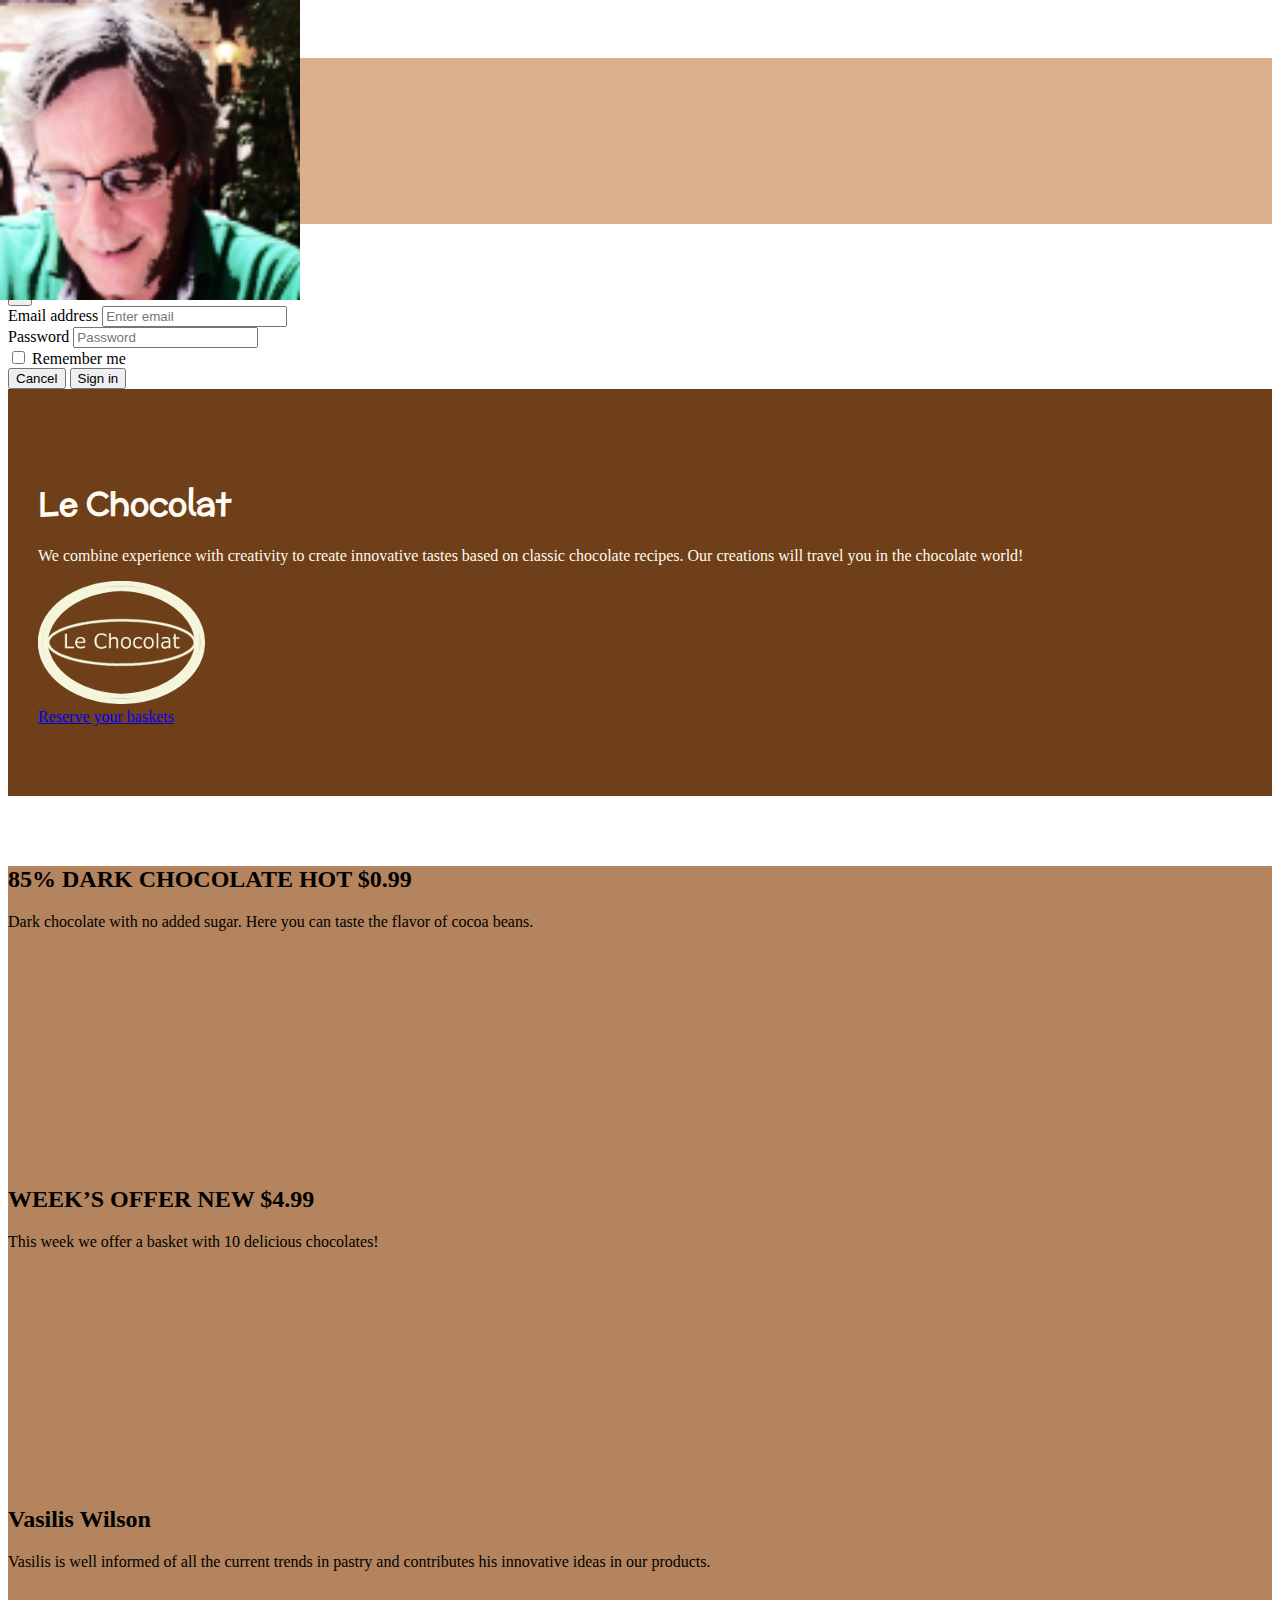
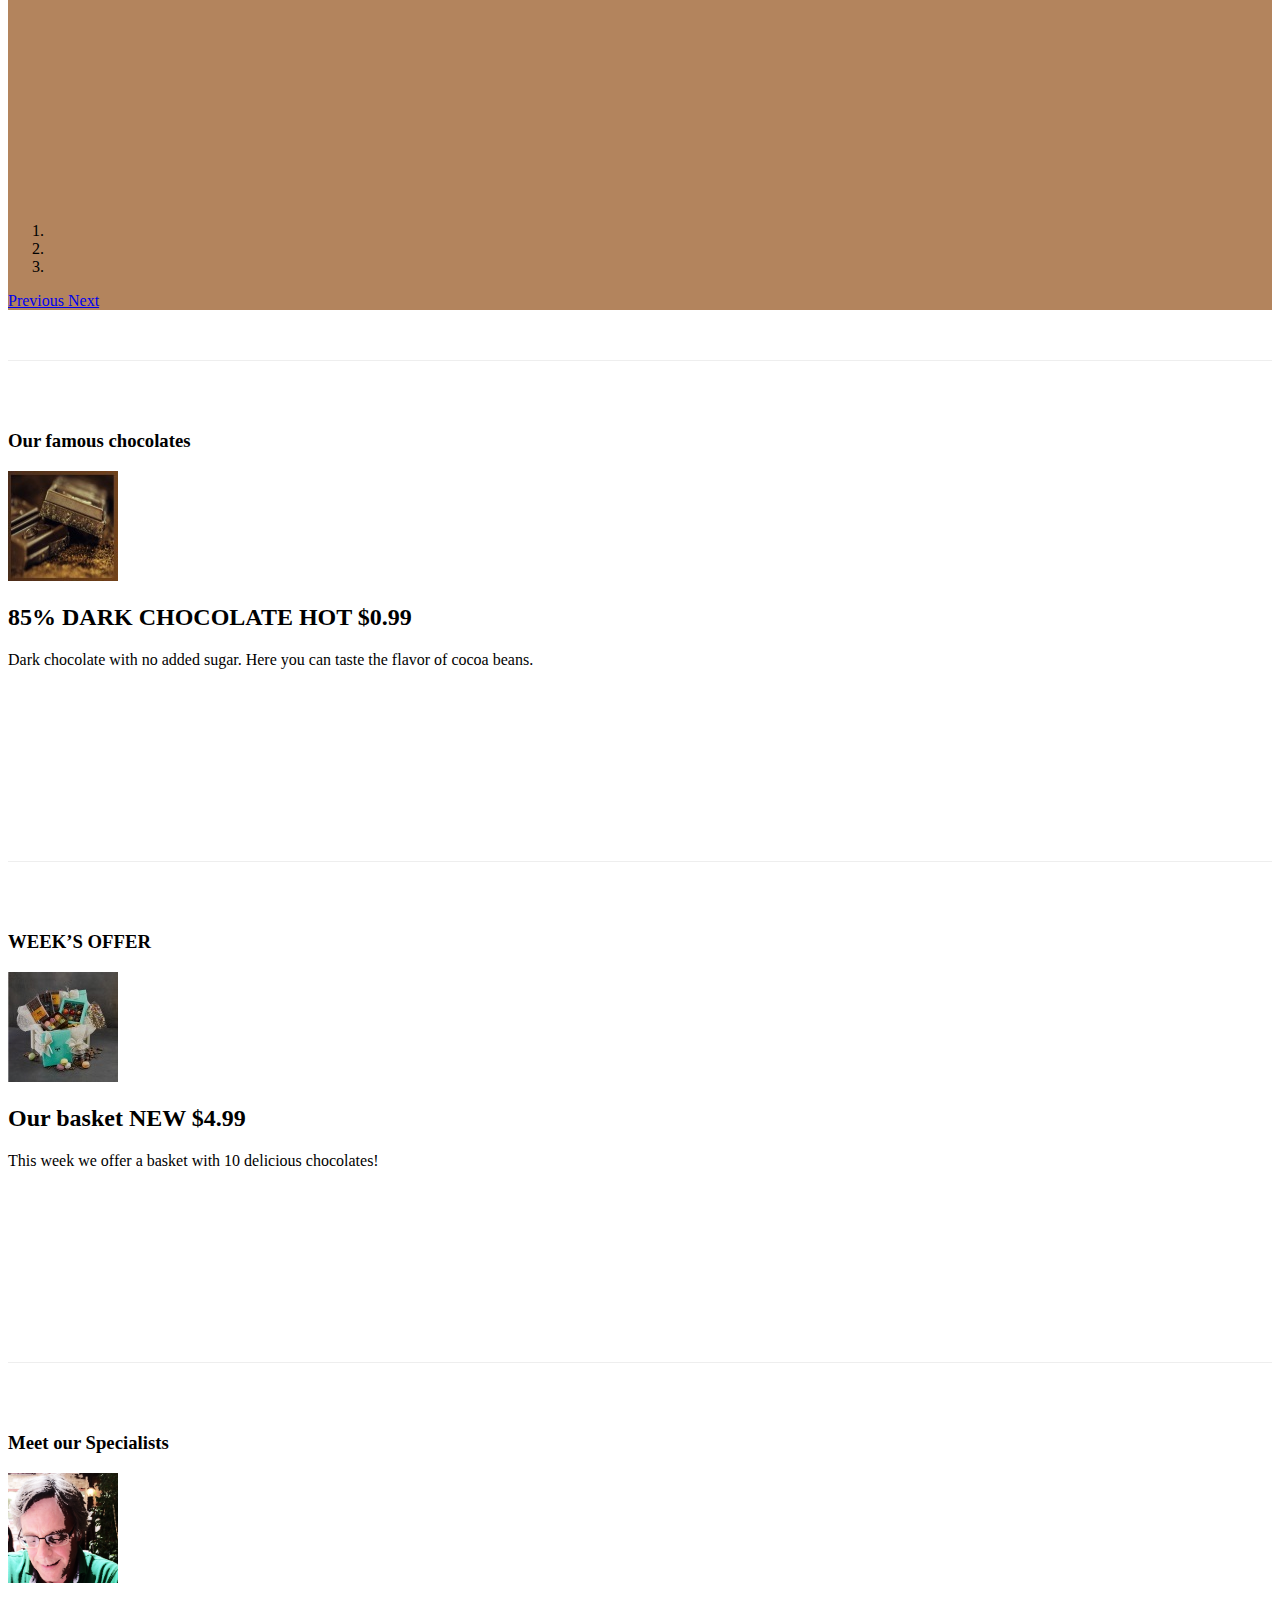
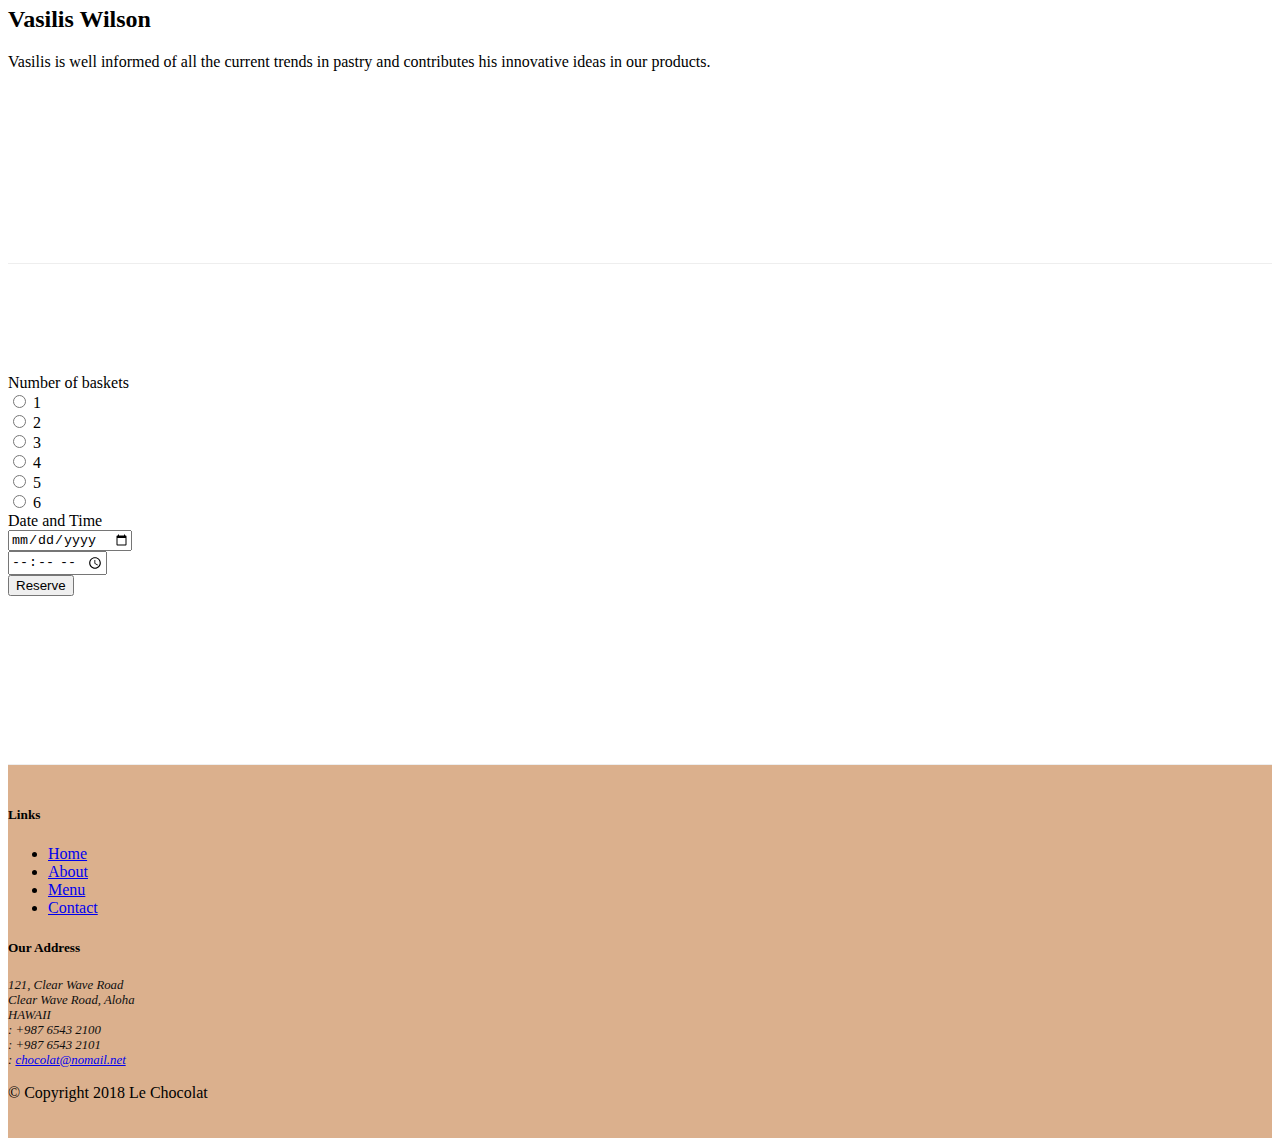
==== commit 8dbb67d4: "Carousel added" ====
--- a/index.html
+++ b/index.html
@@ -39,10 +39,11 @@
                         <a data-toggle="modal" data-target="#loginModal">
                            <span class="fa fa-sign-in"></span> Login
                          </a>
-                       </span>
+                </span>
             </div>
         </div>
     </nav>
+
     <div id="loginModal" class="modal fade" role="dialog">
             <div class="modal-dialog modal-lg" role="content">
                 <!-- Modal content-->
@@ -110,6 +111,64 @@
             </div>
         </div>
     </header>
+
+    <div class="row row-content">
+            <div class="col">
+                <div id="mycarousel" class="carousel slide" data-ride="carousel">
+                    <div class="carousel-inner" role="listbox">
+                            <div class="carousel-item active">
+                                <img src="images/dark85.jpg" alt="85% DARK CHOCOLATE">
+                                <div class="carousel-caption d-none d-sm-block">
+                                    <h2>85% DARK CHOCOLATE 
+                                        <span class="badge badge-danger">HOT</span>
+                                        <span class="badge badge-pill badge-success">$0.99</span>
+                                    </h2>
+                                    <p class="col d-none d-sm-block">Dark chocolate with no added sugar. 
+                                        Here you can taste the flavor of cocoa beans.
+                                    </p>
+                                </div>
+                            </div>
+                            <div class="carousel-item">
+                                <img src="images/promotion.jpg" alt="Our basket">
+                                <div class="carousel-caption d-none d-sm-block">
+                                    <h2>WEEK’S OFFER 
+                                        <span class="badge badge-danger">NEW</span>
+                                        <span class="badge badge-pill badge-success">$4.99</span>
+                                    </h2>
+                                    <p class="col d-none d-sm-block">This week we offer a basket 
+                                            with 10 delicious chocolates!
+                                    </p>
+                                </div>
+                            </div>
+                            <div class="carousel-item">
+                                <img src="images/cartoonVasilis.png" alt="Vasilis Wilson">
+                                <div class="carousel-caption d-none d-sm-block">
+                                    <h2>Vasilis Wilson
+                                        </h2>
+                                    <p class="col d-none d-sm-block">Vasilis is well informed of all the current 
+                                        trends in pastry and contributes his innovative ideas in our products.
+                                    </p>
+                                </div>
+                            </div>
+                            <ol class="carousel-indicators">
+                                    <li data-target="#mycarousel" data-slide-to="0" class
+                                      ="active"></li>
+                                    <li data-target="#mycarousel" data-slide-to="1"></li>
+                                    <li data-target="#mycarousel" data-slide-to="2"></li>
+                                </ol>
+                            <a class="carousel-control-prev" href="#mycarousel" role="button" data-slide="prev">
+                                    <span class="carousel-control-prev-icon" aria-hidden="true"></span>
+                                    <span class="sr-only">Previous</span>
+                                </a>
+                                <a class="carousel-control-next" href="#mycarousel" role="button" data-slide="next">
+                                    <span class="carousel-control-next-icon" aria-hidden="true"></span>
+                                    <span class="sr-only">Next</span>
+                                </a>                                            
+                    </div>
+                </div>
+            </div>
+          </div>
+
 
     <div class="container">
         <div class="row flex-row-reverse row-content align-items-center">
--- a/css/css.css
+++ b/css/css.css
@@ -42,4 +42,16 @@
     border-right: 1px solid #ddd;
     border-bottom: 1px solid #ddd;
     padding: 10px;
-  }+  }
+.carousel {
+    background:#914d15b0
+}
+.carousel-item {
+  height: 300px;
+}
+.carousel-item img {
+    position: absolute;
+    top: 0;
+    left: 0;
+    min-height: 300px;
+}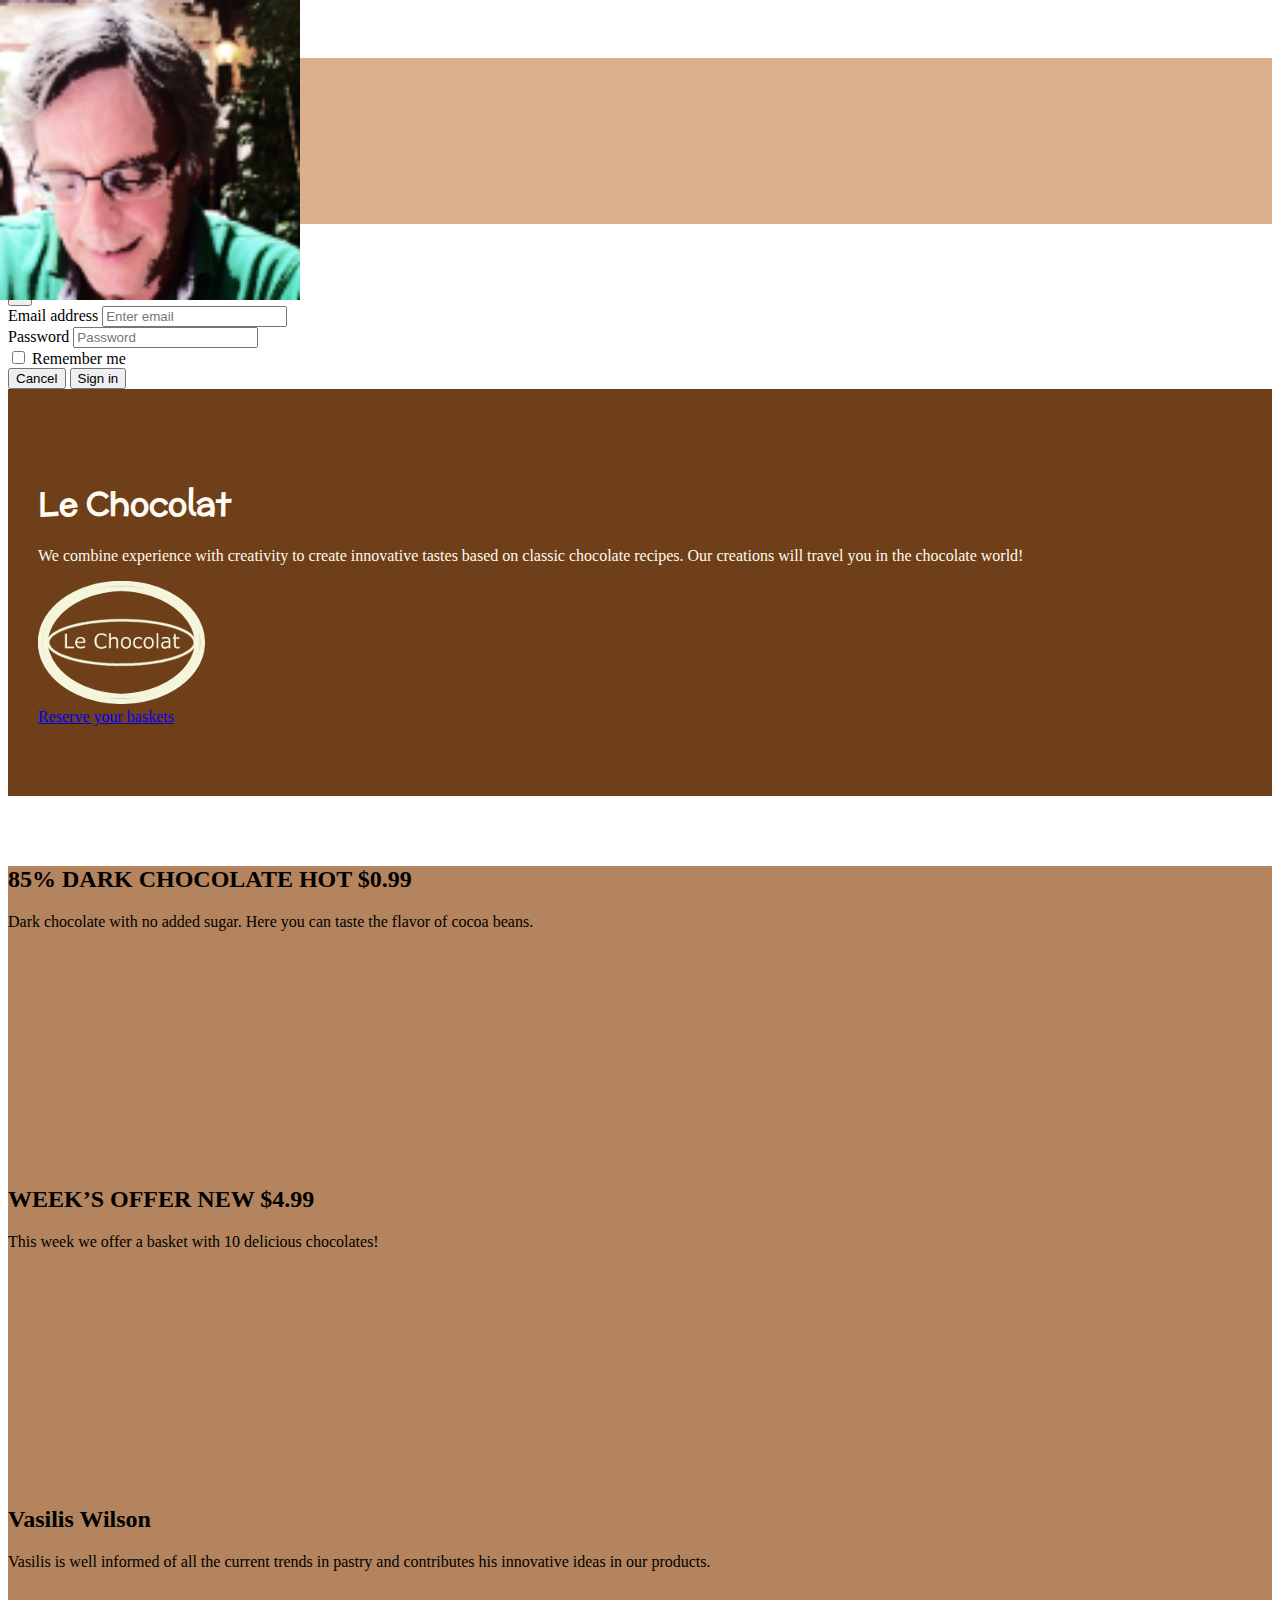
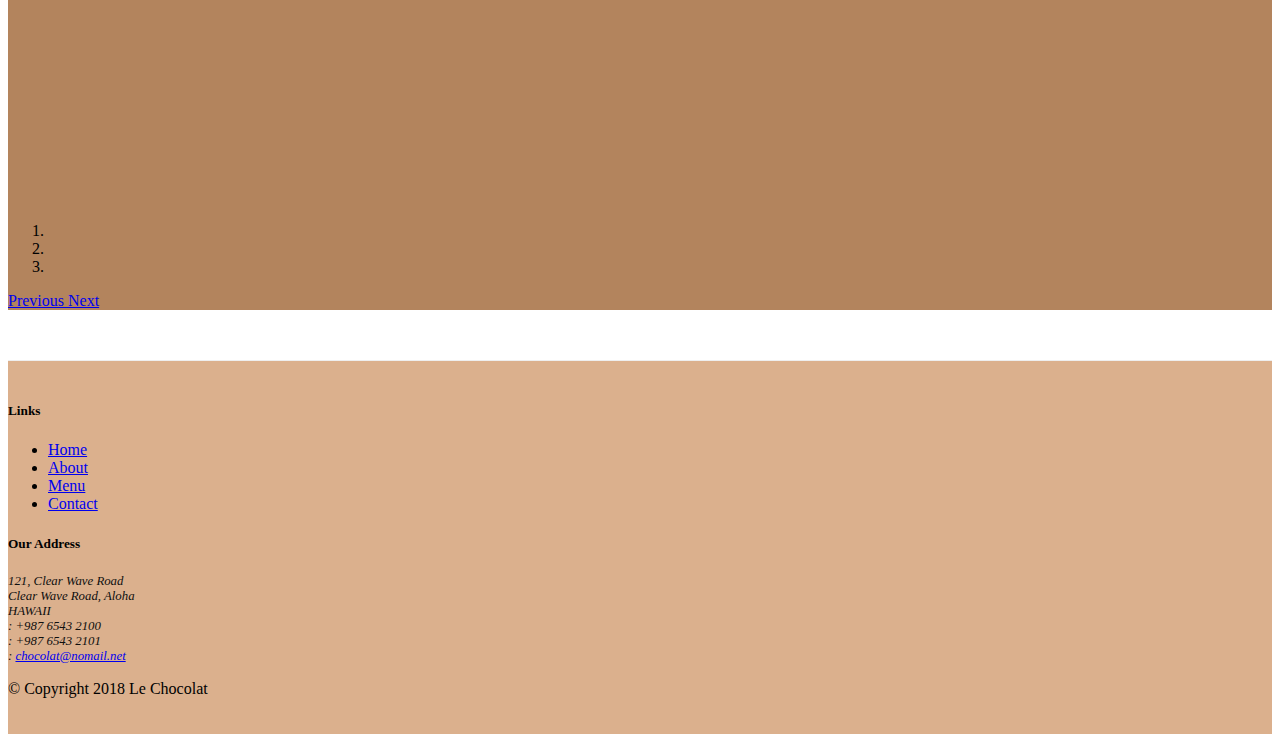
==== commit 5012e94b: "Removed content from index" ====
--- a/index.html
+++ b/index.html
@@ -169,137 +169,6 @@
             </div>
           </div>
 
-
-    <div class="container">
-        <div class="row flex-row-reverse row-content align-items-center">
-            <div class="col-sm-4 col-md-3">
-                <h3>Our famous chocolates</h3>
-            </div>
-            <div class="col-sm col-md">
-                <div class="media">
-                    <img src="images/dark85.jpg" class="d-flex mr-3 img-thumbnail align-self-center">
-                    <div class="media-body">
-                        <h2>85% DARK CHOCOLATE <span class="badge badge-danger">HOT</span> <span
-                                class="badge badge-pill badge-success">$0.99</span></h2>
-                        <p>Dark chocolate with no added sugar. Here you can taste the flavor of cocoa beans.</p>
-                    </div>
-                </div>
-            </div>
-        </div>
-
-        <div class="row flex-row-reverse row-content align-items-center">
-            <div class="col-sm-4 col-md-3">
-                <h3>WEEK’S OFFER</h3>
-            </div>
-            <div class="col-sm col-md">
-                <div class="media">
-                    <img src="images/promotion.jpg" class="d-flex mr-3 img-thumbnail align-self-center">
-                    <div class="media-body">
-                        <h2>Our basket <span class="badge badge-danger">NEW</span> <span
-                                class="badge badge-pill badge-success">$4.99</span></h2>
-                        <p>This week we offer a basket with 10 delicious chocolates! </p>
-                    </div>
-                </div>
-            </div>
-        </div>
-
-        <!-- <div class="row row-content align-items-center">
-            <div class="col-sm-4 col-md-3">
-                <h3>WEEK’S OFFER</h3>
-            </div>
-            <div class="col-sm col-md">
-                <h2>Our basket</h2>
-                <p>This week we offer a basket with 10 delicious chocolates! </p>
-            </div>
-        </div> -->
-
-        <div class="row flex-row-reverse row-content align-items-center">
-            <div class="col-sm-4 col-md-3">
-                <h3>Meet our Specialists</h3>
-            </div>
-            <div class="col-sm col-md">
-                <div class="media">
-                    <img class="d-flex mr-3 img-thumbnail align-self-center" src="images/cartoonVasilis.png"
-                        alt="Vasilis Wilson">
-                    <div class="media-body">
-                        <h2 class="mt-0">Vasilis Wilson</h2>
-                        <p class="col d-none d-md-block">Vasilis is well informed of all the current
-                            trends in pastry and contributes his innovative ideas in our products.</p>
-                    </div>
-                </div>
-            </div>
-        </div>
-
-        <div class="row row-content justify-content-center">
-            <div class="col-12 col-sm-10">
-                <div class="card border-default">
-                    <h3 class="card-header bg-warning" style="color:white" id="reserve-form">Reserve your Baskets</h3>
-                    <div class="card-body">
-                        <form>
-                            <div class="form-group row">
-                                <label class="col-12 col-sm-3 col-form-label">Number of baskets</label>
-                                <div class="col-12 col-sm-9">
-                                    <div class="form-check form-check-inline">
-                                        <input class="form-check-input" type="radio" name="inlineRadioOptions"
-                                            id="inlineRadio1" value="option1">
-                                        <label class="form-check-label" for="inlineRadio1">1</label>
-                                    </div>
-                                    <div class="form-check form-check-inline">
-                                        <input class="form-check-input" type="radio" name="inlineRadioOptions"
-                                            id="inlineRadio2" value="option2">
-                                        <label class="form-check-label" for="inlineRadio2">2</label>
-                                    </div>
-                                    <div class="form-check form-check-inline">
-                                        <input class="form-check-input" type="radio" name="inlineRadioOptions"
-                                            id="inlineRadio3" value="option3">
-                                        <label class="form-check-label" for="inlineRadio3">3</label>
-                                    </div>
-                                    <div class="form-check form-check-inline">
-                                        <input class="form-check-input" type="radio" name="inlineRadioOptions"
-                                            id="inlineRadio4" value="option4">
-                                        <label class="form-check-label" for="inlineRadio4">4</label>
-                                    </div>
-                                    <div class="form-check form-check-inline">
-                                        <input class="form-check-input" type="radio" name="inlineRadioOptions"
-                                            id="inlineRadio5" value="option5">
-                                        <label class="form-check-label" for="inlineRadio5">5</label>
-                                    </div>
-                                    <div class="form-check form-check-inline">
-                                        <input class="form-check-input" type="radio" name="inlineRadioOptions"
-                                            id="inlineRadio6" value="option6">
-                                        <label class="form-check-label" for="inlineRadio6">6</label>
-                                    </div>
-                                </div>
-                            </div>
-                            <div class="form-group row">
-                                <label class="col-12 col-sm-3 col-form-label">Date and Time</label>
-                                <div class="input-group col-12 col-sm-4">
-                                    <div class="input-group-prepend">
-                                        <span class="input-group-text"><i class="fa fa-calendar"
-                                                aria-hidden="true"></i></span>
-                                    </div>
-                                    <input type="date" class="form-control" id="date">
-                                </div>
-                                <div class="input-group col-12 col-sm-4">
-                                    <div class="input-group-prepend">
-                                        <span class="input-group-text"><i class="fa fa-clock-o"
-                                                aria-hidden="true"></i></span>
-                                    </div>
-                                    <input type="time" class="form-control" id="time">
-                                </div>
-                            </div>
-                            <div class="form-group row">
-                                <div class="col-12 col-sm-3">
-                                    <button type="submit" class="btn btn-primary btn-sm">Reserve</button>
-                                </div>
-                            </div>
-                        </form>
-                    </div>
-                </div>
-            </div>
-        </div>
-    </div>
-
     <footer class="footer">
         <div class="container">
             <div class="row">
--- a/css/css.css
+++ b/css/css.css
@@ -54,4 +54,7 @@
     top: 0;
     left: 0;
     min-height: 300px;
-}+}
+html {
+    scroll-behavior: smooth;
+  }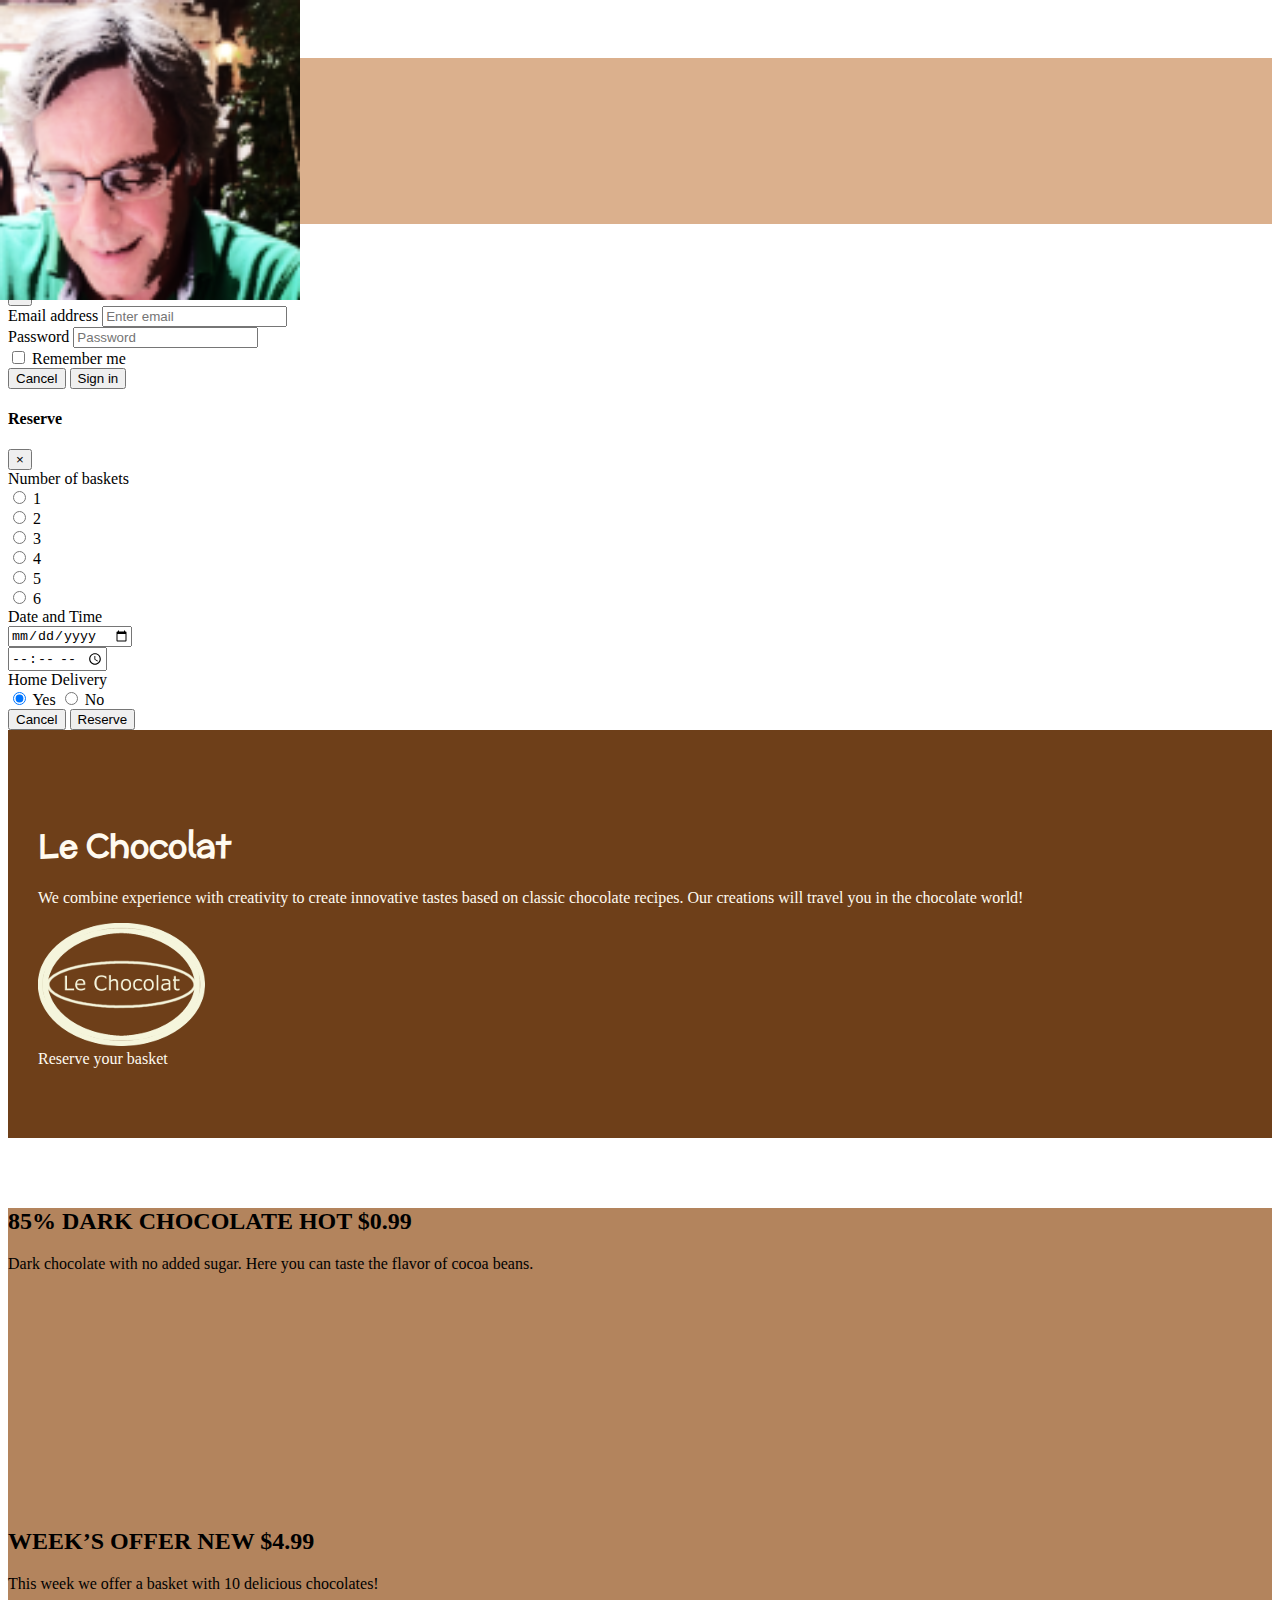
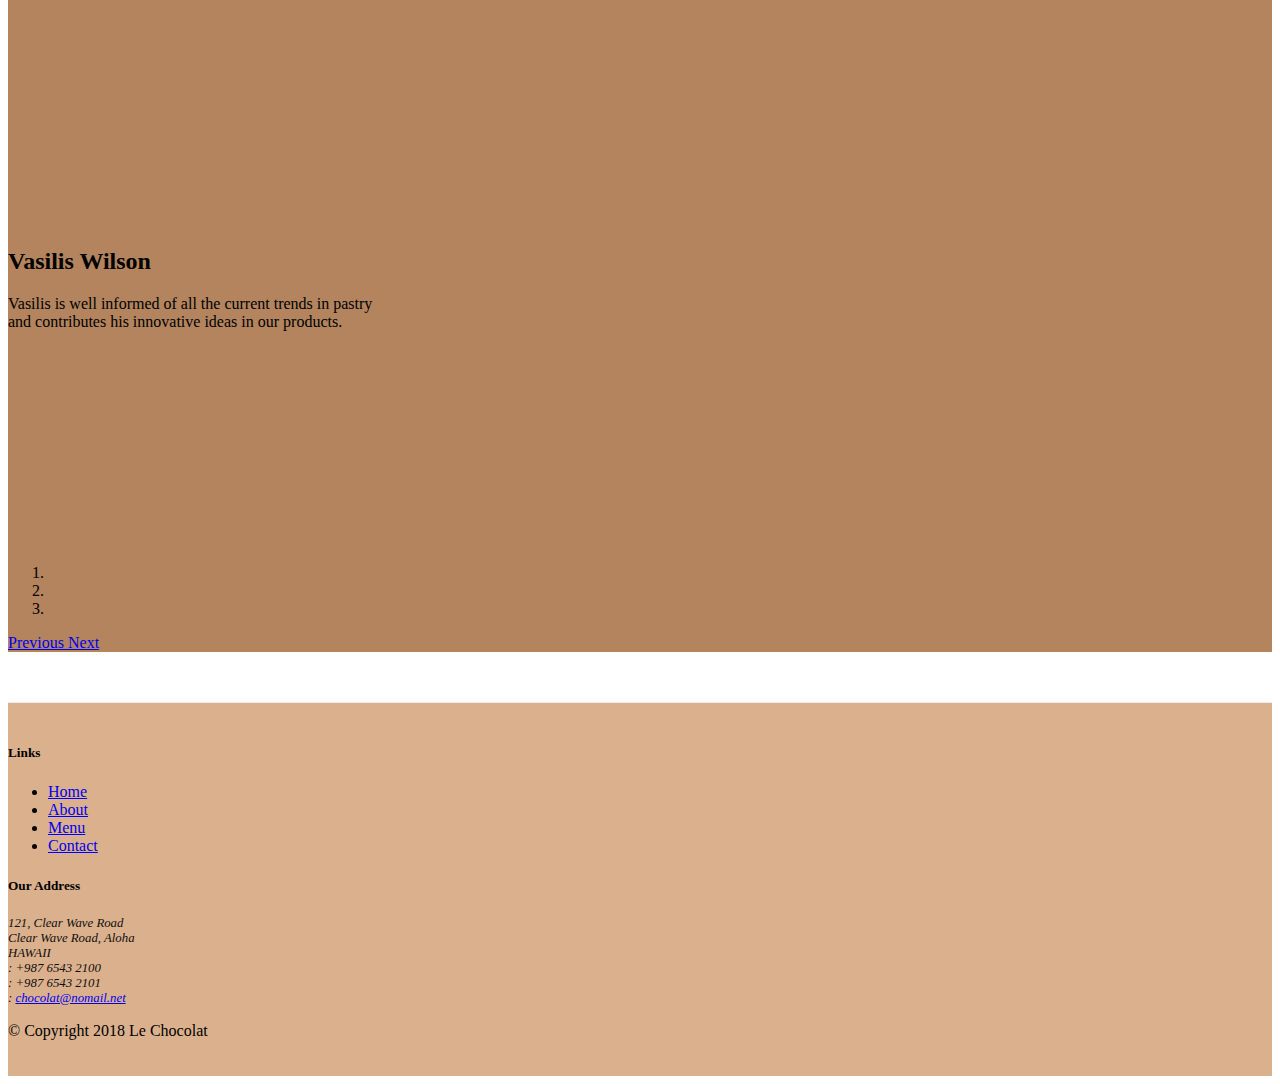
==== commit 6be5e582: "Modals for basket added" ====
--- a/index.html
+++ b/index.html
@@ -44,6 +44,7 @@
         </div>
     </nav>
 
+
     <div id="loginModal" class="modal fade" role="dialog">
             <div class="modal-dialog modal-lg" role="content">
                 <!-- Modal content-->
@@ -88,6 +89,100 @@
             </div>
         </div>
 
+    <div id="reserveModal" class="modal fade" role="dialog">
+            <div class="modal-dialog modal-lg" role="content">
+                <!-- Modal content-->
+                <div class="modal-content">
+                    <div class="modal-header">
+                        <h4 class="modal-title">Reserve </h4>
+                        <button type="button" class="close" data-dismiss="modal">&times</button>
+                    </div>
+                    <div class="modal-body">
+                            <form>
+                                <div class="form-group row">
+                                    <label class="col-12 col-sm-3 col-form-label">Number of baskets</label>
+                                    <div class="col-12 col-sm-9">
+                                        <div class="form-check form-check-inline">
+                                            <input class="form-check-input" type="radio" name="inlineRadioOptions"
+                                                id="inlineRadio1" value="option1">
+                                            <label class="form-check-label" for="inlineRadio1">1</label>
+                                        </div>
+                                        <div class="form-check form-check-inline">
+                                            <input class="form-check-input" type="radio" name="inlineRadioOptions"
+                                                id="inlineRadio2" value="option2">
+                                            <label class="form-check-label" for="inlineRadio2">2</label>
+                                        </div>
+                                        <div class="form-check form-check-inline">
+                                            <input class="form-check-input" type="radio" name="inlineRadioOptions"
+                                                id="inlineRadio3" value="option3">
+                                            <label class="form-check-label" for="inlineRadio3">3</label>
+                                        </div>
+                                        <div class="form-check form-check-inline">
+                                            <input class="form-check-input" type="radio" name="inlineRadioOptions"
+                                                id="inlineRadio4" value="option4">
+                                            <label class="form-check-label" for="inlineRadio4">4</label>
+                                        </div>
+                                        <div class="form-check form-check-inline">
+                                            <input class="form-check-input" type="radio" name="inlineRadioOptions"
+                                                id="inlineRadio5" value="option5">
+                                            <label class="form-check-label" for="inlineRadio5">5</label>
+                                        </div>
+                                        <div class="form-check form-check-inline">
+                                            <input class="form-check-input" type="radio" name="inlineRadioOptions"
+                                                id="inlineRadio6" value="option6">
+                                            <label class="form-check-label" for="inlineRadio6">6</label>
+                                        </div>
+                                    </div>
+                                </div>
+                                <div class="form-group row">
+                                    <label class="col-12 col-sm-3 col-form-label">Date and Time</label>
+                                    <div class="input-group col-12 col-sm-4">
+                                        <div class="input-group-prepend">
+                                            <span class="input-group-text"><i class="fa fa-calendar"
+                                                    aria-hidden="true"></i></span>
+                                        </div>
+                                        <input type="date" class="form-control" id="date">
+                                    </div>
+                                    <div class="input-group col-12 col-sm-4">
+                                        <div class="input-group-prepend">
+                                            <span class="input-group-text"><i class="fa fa-clock-o"
+                                                    aria-hidden="true"></i></span>
+                                        </div>
+                                        <input type="time" class="form-control" id="time">
+                                    </div>
+                                </div>
+                                <div class="form-group row ">
+                                    <label class="col-12 col-sm-3 col-form-label">
+                                        Home Delivery
+                                    </label>
+                                    <div class="col-12 col-sm-4 btn-group">
+                                            
+                                        <label type="button" class="btn btn-success">
+                                            <input type="radio" name="inlineRadioOptions" 
+                                            id="inlineRadio1" value="yes" checked> Yes
+                                        </label>
+
+                                        <label type="button" class="btn btn-danger" type="button">
+                                            <input type="radio" name="inlineRadioOptions"
+                                            id="inlineRadio2" value="no"> No 
+                                        </label>
+
+                                    </div>
+                                </div>
+                            </form>
+                    </div>
+                    <div class="modal-footer">
+                        <button type="button" class="btn btn-default btn-sm" 
+                            data-dismiss="modal">Cancel
+                        </button>
+                        <button type="submit" class="btn btn-primary btn-sm">
+                            Reserve
+                        </button>
+                    </div>
+                </div>
+            </div>
+        </div>
+
     <header class="jumbotron">
         <div class="container">
             <div class="row row-header">
@@ -100,13 +195,8 @@
                     <img src="images/logo.png" class="img-fluid">
                 </div>
                 <div class="col-6 col-sm-3 align-self-center">
-                    
-                    <a type="button" class="btn btn-warning btn-sm btn-block"
-                    data-toggle="tooltip" data-html="true" 
-                    title="Or Call us at <br><strong>+ 987 6543 2100</strong>"
-                    data-placement="bottom" href="#reserve-form">
-                    Reserve your baskets
-                  </a>
+                    <a class="btn btn-warning btn-sm btn-block" data-toggle="modal" data-target="#reserveModal" role="button">Reserve your basket
+                    </a>
                 </div>
             </div>
         </div>
@@ -146,7 +236,7 @@
                                     <h2>Vasilis Wilson
                                         </h2>
                                     <p class="col d-none d-sm-block">Vasilis is well informed of all the current 
-                                        trends in pastry and contributes his innovative ideas in our products.
+                                        trends in pastry<br> and contributes his innovative ideas in our products.
                                     </p>
                                 </div>
                             </div>
@@ -169,6 +259,75 @@
             </div>
           </div>
 
+        <!-- <div class="row row-content justify-content-center">
+            <div class="col-12 col-sm-10">
+                <div class="card border-default">
+                    <h3 class="card-header bg-warning" style="color:white" id="reserve-form">Reserve your Baskets</h3>
+                    <div class="card-body">
+                        <form>
+                            <div class="form-group row">
+                                <label class="col-12 col-sm-3 col-form-label">Number of baskets</label>
+                                <div class="col-12 col-sm-9">
+                                    <div class="form-check form-check-inline">
+                                        <input class="form-check-input" type="radio" name="inlineRadioOptions"
+                                            id="inlineRadio1" value="option1">
+                                        <label class="form-check-label" for="inlineRadio1">1</label>
+                                    </div>
+                                    <div class="form-check form-check-inline">
+                                        <input class="form-check-input" type="radio" name="inlineRadioOptions"
+                                            id="inlineRadio2" value="option2">
+                                        <label class="form-check-label" for="inlineRadio2">2</label>
+                                    </div>
+                                    <div class="form-check form-check-inline">
+                                        <input class="form-check-input" type="radio" name="inlineRadioOptions"
+                                            id="inlineRadio3" value="option3">
+                                        <label class="form-check-label" for="inlineRadio3">3</label>
+                                    </div>
+                                    <div class="form-check form-check-inline">
+                                        <input class="form-check-input" type="radio" name="inlineRadioOptions"
+                                            id="inlineRadio4" value="option4">
+                                        <label class="form-check-label" for="inlineRadio4">4</label>
+                                    </div>
+                                    <div class="form-check form-check-inline">
+                                        <input class="form-check-input" type="radio" name="inlineRadioOptions"
+                                            id="inlineRadio5" value="option5">
+                                        <label class="form-check-label" for="inlineRadio5">5</label>
+                                    </div>
+                                    <div class="form-check form-check-inline">
+                                        <input class="form-check-input" type="radio" name="inlineRadioOptions"
+                                            id="inlineRadio6" value="option6">
+                                        <label class="form-check-label" for="inlineRadio6">6</label>
+                                    </div>
+                                </div>
+                            </div>
+                            <div class="form-group row">
+                                <label class="col-12 col-sm-3 col-form-label">Date and Time</label>
+                                <div class="input-group col-12 col-sm-4">
+                                    <div class="input-group-prepend">
+                                        <span class="input-group-text"><i class="fa fa-calendar"
+                                                aria-hidden="true"></i></span>
+                                    </div>
+                                    <input type="date" class="form-control" id="date">
+                                </div>
+                                <div class="input-group col-12 col-sm-4">
+                                    <div class="input-group-prepend">
+                                        <span class="input-group-text"><i class="fa fa-clock-o"
+                                                aria-hidden="true"></i></span>
+                                    </div>
+                                    <input type="time" class="form-control" id="time">
+                                </div>
+                            </div>
+                            <div class="form-group row">
+                                <div class="col-12 col-sm-3">
+                                    <button type="submit" class="btn btn-primary btn-sm">Reserve</button>
+                                </div>
+                            </div>
+                        </form>
+                    </div>
+                </div>
+            </div>
+        </div> -->
+
     <footer class="footer">
         <div class="container">
             <div class="row">
@@ -223,11 +382,11 @@
     <script src="node_modules/tether/dist/js/tether.min.js"></script>
     <script src="node_modules/popper.js/dist/umd/popper.min.js"></script>
     <script src="node_modules/bootstrap/dist/js/bootstrap.min.js"></script>
-    <script>
+    <!-- <script>
             $(function () {
                $('[data-toggle="tooltip"]').tooltip()
              })
-    </script>
+    </script> -->
 
 </body>
 
